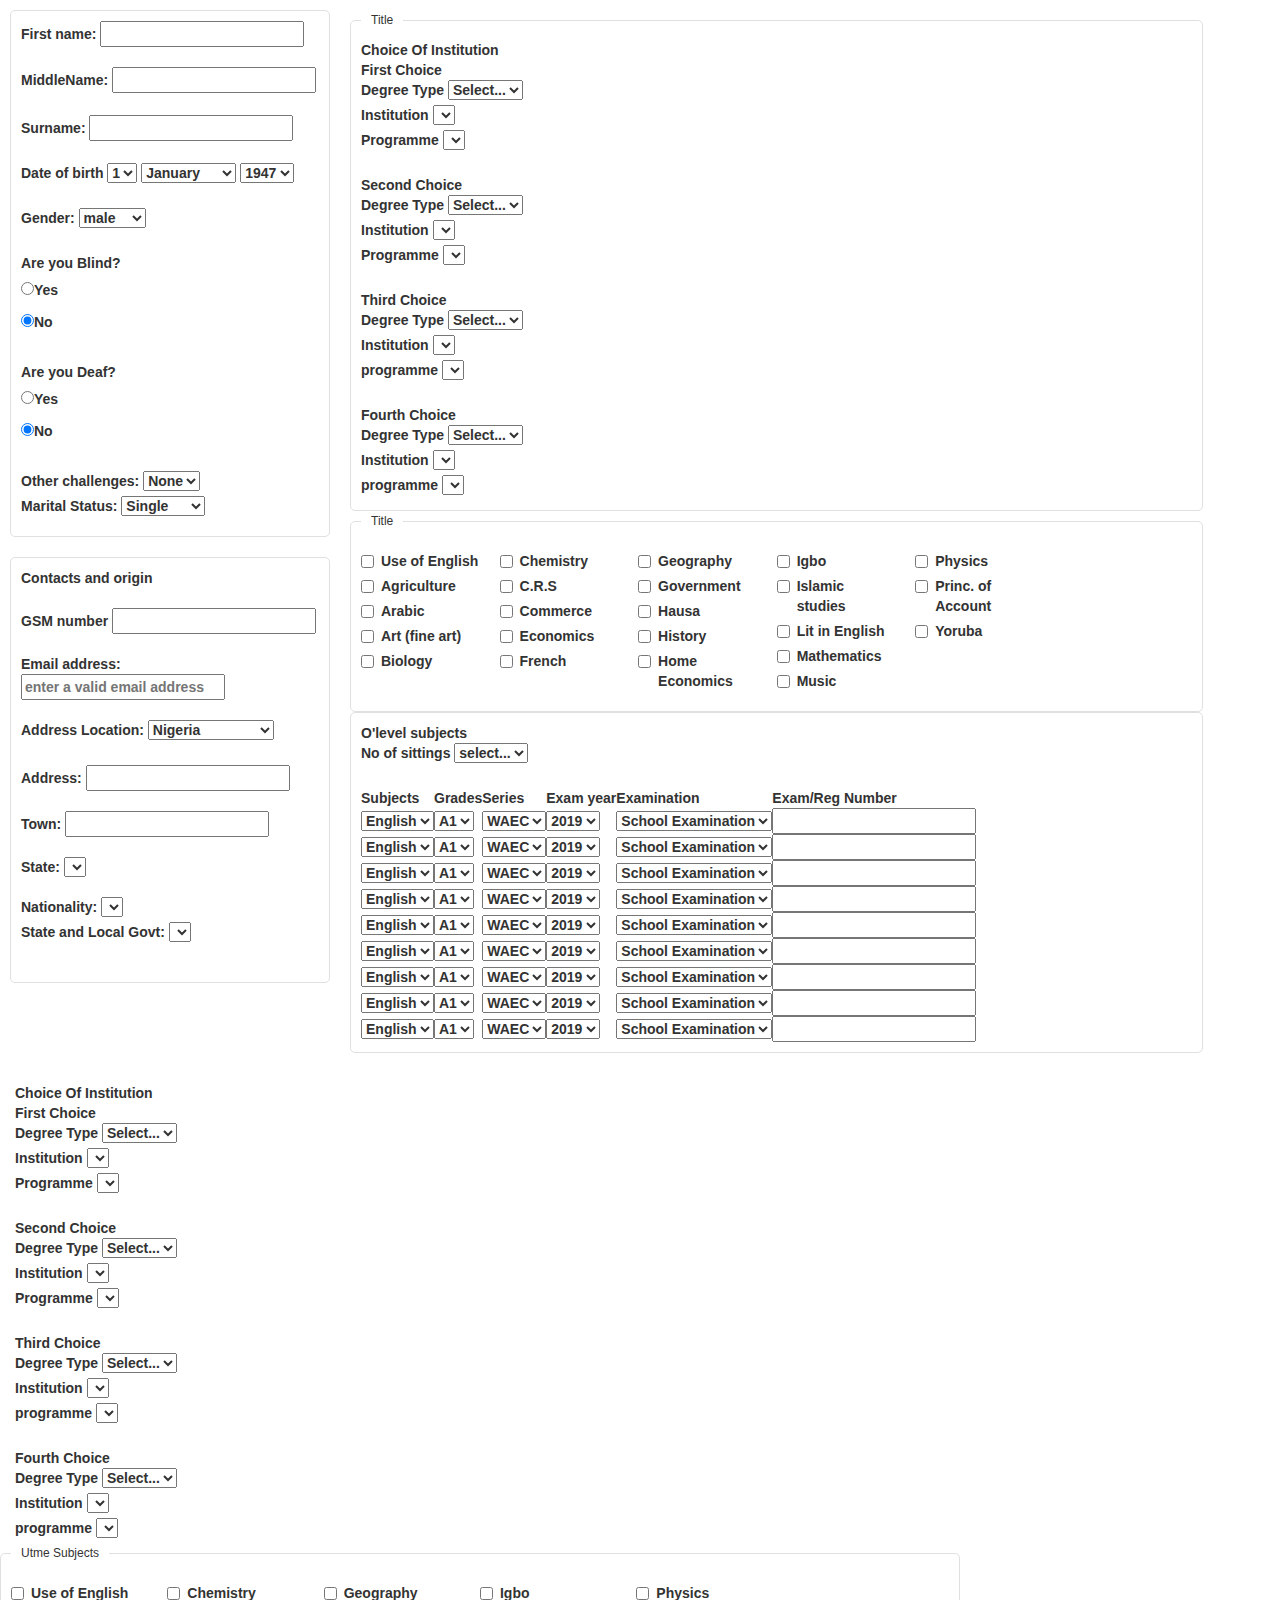
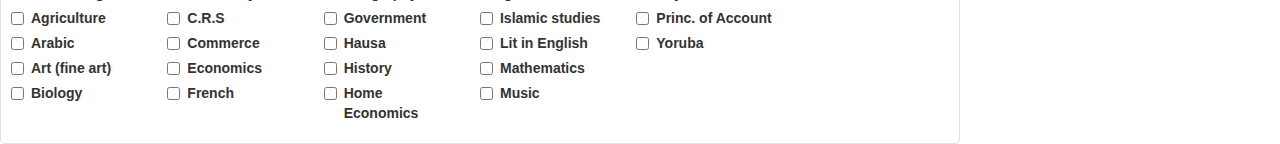
==== index.html @ e7b9b4f5 "Initial commit" ====
<!DOCTYPE html>
<html lang="en">

<head>
    <meta charset="UTF-8">
    <meta name="viewport" content="width=device-width, initial-scale=1.0">
    <meta http-equiv="X-UA-Compatible" content="ie=edge">
    <link rel="stylesheet" href="css2/bootstrap.min.css">
    <title>register</title>
    <style>
        .the-legend {
            border-style: none;
            border-width: 0;
            font-size: 12px;
            font-weight: 300;
            line-height: 20px;
            margin-bottom: 0;
            width: auto;
            padding: 0 10px;
            border: 0px solid #e0e0e0;
        }

        .the-fieldset {
            border-radius: 5px;
            border: 1px solid #e0e0e0;
            padding: 10px;
        }

        .space {
            margin: 10px;
        }
    </style>
</head>

<body background="img/jamb2.ng">
    <div class="container-fluid">
        <div class="row">
            <div class="col-sm-3 space">
                <fieldset class="row the-fieldset">
                    <label for="fname"><b>First name:</b>
                        <input class="fname" type="text" placeholder="" required>
                        <br>
                        <br>
                        <label for="">MiddleName:</label>
                        <input class="Mname" type="text" placeholder="" required>
                        <br>
                        <br>
                        <label for="Sname"><b>Surname:</label>
                        <input class="Sname" type="text" placeholder="" required>
                        <br>
                        <br>
                        <div class="DOB">
                            <label for="DOB">Date of birth</label>
                            <select name='day' id='day'>
                                <option value='1'>1</option>
                            </select>

                            <select name='month' id='month'>
                                <option value='1'>January</option>
                                <option value='2'>Febuary</option>
                                <option value='3'>March</option>
                                <option value='4'>April</option>
                                <option value='5'>May</option>
                                <option value='6'>June</option>
                                <option value='7'>July</option>
                                <option value='8'>August</option>
                                <option value='9'>September</option>
                                <option value='10'>October</option>
                                <option value='11'>November</option>
                                <option value='12'>December</option>
                            </select>

                            <select name='day' id='blah'>
                                <option value='1947'>1947</option>
                            </select>
                        </div>
                        <br>
                        <div>
                            <label for="gender">Gender:</label>
                            <select name="gender" class="gender">
                                <option value="male">male</option>
                                <option value="female">female</option>
                            </select>
                        </div>
                        <br>

                        <div id="blind">
                            <label for="yes_no_radio">Are you Blind?</label>
                            <p>
                                <input type="radio" name="yes_no">Yes</input>
                            </p>
                            <p>
                                <input type="radio" name="yes_no" checked>No</input>
                            </p>
                        </div>
                        <br>
                        <div id="deaf">
                            <label for="yes_no_radio">Are you Deaf?</label>
                            <p>
                                <input type="radio" name="true_false">Yes</input>
                            </p>
                            <p>
                                <input type="radio" name="true_false" checked>No</input>
                            </p>
                        </div>
                        <br>
                        <div>
                            <label for="">Other challenges:</label>
                            <select name="" class="challenges">
                                <option value="">None</option>
                                <option value="">Yes</option>

                            </select>
                            <br>
                            <label for="">Marital Status:</label>
                            <select name="" class="marital">
                                <option value="">Single</option>
                                <option value="">Married</option>
                                <option value="">Divorced</option>
                                <option value="">Widowed</option>
                            </select>
                        </div>
                </fieldset>
                <br>
                <fieldset class="row the-fieldset">
                    <div class="">
                        <b>Contacts and origin</b>
                        <br>
                        <br>
                        <label for="pnumber"><b>GSM

                                number</b>
                            <input class="pnumber" type="text" placeholder="" name="" required>
                            <br>
                            <br>
                            <label for="email"><b>Email address:</b>
                                <input class="email" type="text" placeholder="enter a valid email address" name=""
                                    required>


                                <br>
                                <br>
                                <label for="">Address Location:</label>
                                <select name="" class="addressL">
                                    <option value="">Nigeria</option>
                                    <option value="">Outside Nigeria</option>
                                </select>
                                <br>
                                <br>
                                <label for=""><b>Address:</b>
                                    <input class="address" type="text" placeholder="" required>
                                    <br>
                                    <br>
                                    <label for=""><b>Town:</b>
                                        <input class="town" type="text" placeholder="" required>
                                        <br>
                                        <br>
                                        <label for=""><b>State:</b>
                                            <select name="states_of_nigeria" id="state">
                                            </select>
                                            <br>
                                            <br>
                                            <label for=""><b>Nationality:</b></label>
                                            <select name="counties" class="country">

                                            </select>
                                            <br>


                                            <label for=""><b>State and Local Govt:</b></label>


                                            <select name="states_of_nigeria" id="state">





                                            </select>
                    </div>
                </fieldset>
            </div>
            <div class="col-sm-8 space">
                <fieldset class="row the-fieldset">
                    <legend class="the-legend">Title</legend>
                    <div class="border-2">
                        <div class="head1">
                            <b>Choice Of Institution
                            </b>
                        </div>
                        <div class="firstchoice">
                            <b>First Choice</b>
                            <br>
                            <label>Degree Type</label>
                            <select class="choice1">
                                <option value="">Select...</option>
                                <option value="degree">Degree</option>
                                <option value="ond">OND</option>
                                <option value="nce">NCE</option>
                            </select>

                            <br>
                            <label>Institution</label>
                            <select class="Institution">

                                <option class="" value=""></option>


                            </select>
                            <br>
                            <label>Programme</label>
                            <select class=program>

                                <option value=""></option>


                            </select>
                        </div>

                        <br>

                        <div class="secondchoice">
                            <b>Second Choice</b>
                            <br>
                            <label>Degree Type</label>
                            <select class="choice1">
                                <option value="">Select...</option>
                                <option value="degree">Degree</option>
                                <option value="ond">OND</option>
                                <option value="nce">NCE</option>
                            </select>

                            <br>
                            <label>Institution</label>
                            <select class="Institution">

                                <option value=""></option>


                            </select>
                            <br>
                            <label>Programme</label>
                            <select class="program">

                                <option value=""></option>


                            </select>
                        </div>

                        <br>

                        <div class="thirdchoice">
                            <b>Third Choice</b>
                            <br>
                            <label>Degree Type</label>
                            <select class="choice1">
                                <option value="">Select...</option>
                                <option value="degree">Degree</option>
                                <option value="ond">OND</option>
                                <option value="nce">NCE</option>
                            </select>

                            <br>
                            <label>Institution</label>
                            <select class="Institution">

                                <option value=""></option>


                            </select>
                            <br>
                            <label>programme</label>
                            <select class="program">

                                <option value=""></option>


                            </select>
                        </div>
                        <br>
                        <div class="thirdchoice">
                            <b>Fourth Choice</b>
                            <br>
                            <label>Degree Type</label>
                            <select class="choice1">
                                <option value="">Select...</option>
                                <option value="degree">Degree</option>
                                <option value="ond">OND</option>
                                <option value="nce">NCE</option>
                            </select>

                            <br>
                            <label>Institution</label>
                            <select class="Institution">

                                <option value=""></option>
                            </select>
                            <br>
                            <label>programme</label>
                            <select class="program">

                                <option value=""></option>


                            </select>
                        </div>
                </fieldset>

                <fieldset class="row the-fieldset">
                    <legend class="the-legend">Title</legend>
                    <div class="col-sm-2" style="padding:0px 20px;">
                        <div class="checkbox">
                            <input type="checkbox" />Use of English
                        </div>
                        <div class="checkbox">
                            <input type="checkbox" />Agriculture
                        </div>
                        <div class="checkbox">
                            <input type="checkbox" />Arabic
                        </div>
                        <div class="checkbox">
                            <input type="checkbox" />Art (fine art)
                        </div>
                        <div class="checkbox">
                            <input type="checkbox" />Biology
                        </div>
                    </div>
                    <div class="col-sm-2" style="padding:0px 20px;">
                        <div class="checkbox">
                            <input type="checkbox" />Chemistry
                        </div>
                        <div class="checkbox">
                            <input type="checkbox" />C.R.S
                        </div>
                        <div class="checkbox">
                            <input type="checkbox" />Commerce
                        </div>
                        <div class="checkbox">
                            <input type="checkbox" />Economics
                        </div>
                        <div class="checkbox">
                            <input type="checkbox" />French
                        </div>
                    </div>
                    <div class="col-sm-2" style="padding:0px 20px;">
                        <div class="checkbox">
                            <input type="checkbox" />Geography
                        </div>
                        <div class="checkbox">
                            <input type="checkbox" />Government
                        </div>
                        <div class="checkbox">
                            <input type="checkbox" />Hausa
                        </div>
                        <div class="checkbox">
                            <input type="checkbox" />History
                        </div>
                        <div class="checkbox">
                            <input type="checkbox" />Home Economics
                        </div>
                    </div>
                    <div class="col-sm-2" style="padding:0px 20px;">
                        <div class="checkbox">
                            <input type="checkbox" />Igbo
                        </div>
                        <div class="checkbox">
                            <input type="checkbox" />Islamic studies
                        </div>
                        <div class="checkbox">
                            <input type="checkbox" />Lit in English
                        </div>
                        <div class="checkbox">
                            <input type="checkbox" />Mathematics
                        </div>
                        <div class="checkbox">
                            <input type="checkbox" />Music
                        </div>
                    </div>
                    <div class="col-sm-2" style="padding:0px 20px;">
                        <div class="checkbox">
                            <input type="checkbox" />Physics
                        </div>
                        <div class="checkbox">
                            <input type="checkbox" />Princ. of Account
                        </div>
                        <div class="checkbox">
                            <input type="checkbox" />Yoruba
                        </div>
                </fieldset>

                <fieldset class="row the-fieldset">


                    <div class="Osubjects">

                        <div class="sittings">
                            <b>O'level subjects</b> <br><label for="sittings">No of sittings</label>
                            <select class="">
                                <option value="">select...</option>
                                <option value="">1</option>
                                <option value="">2</option>

                            </select>

                            <br>
                            <br>
                            <table id="customers">

                                <tr>
                                    <th>Subjects</th>
                                    <th>Grades</th>
                                    <th>Series</th>
                                    <th>Exam year</th>
                                    <th>Examination</th>
                                    <th>Exam/Reg Number</th>
                                </tr>
                                <tr>
                                    <td>
                                        <select class="">
                                            <option value="">English</option>
                                        </select>
                                    </td>
                                    <td>
                                        <select class="">
                                            <option value="">A1</option>
                                        </select>
                                    </td>
                                    <td>
                                        <select class="">
                                            <option value="1">WAEC</option>
                                        </select>
                                    </td>
                                    <td>
                                        <select class="">
                                            <option value="2019">2019</option>
                                        </select>
                                    <td>
                                        <select class="">
                                            <option value="">School Examination</option>
                                            <option value="">Private Examination</option>
                                        </select>
                                    </td>
                                    <td>
                                        <input class="Mname" type="text" placeholder="" required>
                                    </td>
                                </tr>
                                <tr>
                                    <td>
                                        <select class="">
                                            <option value="">English</option>
                                        </select>
                                    </td>
                                    <td>
                                        <select class="">
                                            <option value="">A1</option>
                                        </select>
                                    </td>
                                    <td>
                                        <select class="">
                                            <option value="1">WAEC</option>
                                        </select>
                                    </td>
                                    <td>
                                        <select class="">
                                            <option value="2019">2019</option>
                                        </select>
                                    <td>
                                        <select class="">
                                            <option value="">School Examination</option>
                                            <option value="">Private Examination</option>
                                        </select>
                                    </td>
                                    <td>
                                        <input class="Mname" type="text" placeholder="" required>
                                    </td>
                                </tr>
                                <tr>
                                    <td>
                                        <select class="">
                                            <option value="">English</option>
                                        </select>
                                    </td>
                                    <td>
                                        <select class="">
                                            <option value="">A1</option>
                                        </select>
                                    </td>
                                    <td>
                                        <select class="">
                                            <option value="1">WAEC</option>
                                        </select>
                                    </td>
                                    <td>
                                        <select class="">
                                            <option value="2019">2019</option>
                                        </select>
                                    <td>
                                        <select class="">
                                            <option value="">School Examination</option>
                                            <option value="">Private Examination</option>
                                        </select>
                                    </td>
                                    <td>
                                        <input class="Mname" type="text" placeholder="" required>
                                    </td>
                                </tr>
                                <tr>
                                    <td>
                                        <select class="">
                                            <option value="">English</option>
                                        </select>
                                    </td>
                                    <td>
                                        <select class="">
                                            <option value="">A1</option>
                                        </select>
                                    </td>
                                    <td>
                                        <select class="">
                                            <option value="1">WAEC</option>
                                        </select>
                                    </td>
                                    <td>
                                        <select class="">
                                            <option value="2019">2019</option>
                                        </select>
                                    <td>
                                        <select class="">
                                            <option value="">School Examination</option>
                                            <option value="">Private Examination</option>
                                        </select>
                                    </td>
                                    <td>
                                        <input class="Mname" type="text" placeholder="" required>
                                    </td>
                                </tr>
                                <tr>
                                    <td>
                                        <select class="">
                                            <option value="">English</option>
                                        </select>
                                    </td>
                                    <td>
                                        <select class="">
                                            <option value="">A1</option>
                                        </select>
                                    </td>
                                    <td>
                                        <select class="">
                                            <option value="1">WAEC</option>
                                        </select>
                                    </td>
                                    <td>
                                        <select class="">
                                            <option value="2019">2019</option>
                                        </select>
                                    <td>
                                        <select class="">
                                            <option value="">School Examination</option>
                                            <option value="">Private Examination</option>
                                        </select>
                                    </td>
                                    <td>
                                        <input class="Mname" type="text" placeholder="" required>
                                    </td>
                                </tr>
                                <tr>
                                    <td>
                                        <select class="">
                                            <option value="">English</option>
                                        </select>
                                    </td>
                                    <td>
                                        <select class="">
                                            <option value="">A1</option>
                                        </select>
                                    </td>
                                    <td>
                                        <select class="">
                                            <option value="1">WAEC</option>
                                        </select>
                                    </td>
                                    <td>
                                        <select class="">
                                            <option value="2019">2019</option>
                                        </select>
                                    <td>
                                        <select class="">
                                            <option value="">School Examination</option>
                                            <option value="">Private Examination</option>
                                        </select>
                                    </td>
                                    <td>
                                        <input class="Mname" type="text" placeholder="" required>
                                    </td>
                                </tr>
                                <tr>
                                    <td>
                                        <select class="">
                                            <option value="">English</option>
                                        </select>
                                    </td>
                                    <td>
                                        <select class="">
                                            <option value="">A1</option>
                                        </select>
                                    </td>
                                    <td>
                                        <select class="">
                                            <option value="1">WAEC</option>
                                        </select>
                                    </td>
                                    <td>
                                        <select class="">
                                            <option value="2019">2019</option>
                                        </select>
                                    <td>
                                        <select class="">
                                            <option value="">School Examination</option>
                                            <option value="">Private Examination</option>
                                        </select>
                                    </td>
                                    <td>
                                        <input class="Mname" type="text" placeholder="" required>
                                    </td>
                                </tr>
                                <tr>
                                    <td>
                                        <select class="">
                                            <option value="">English</option>
                                        </select>
                                    </td>
                                    <td>
                                        <select class="">
                                            <option value="">A1</option>
                                        </select>
                                    </td>
                                    <td>
                                        <select class="">
                                            <option value="1">WAEC</option>
                                        </select>
                                    </td>
                                    <td>
                                        <select class="">
                                            <option value="2019">2019</option>
                                        </select>
                                    <td>
                                        <select class="">
                                            <option value="">School Examination</option>
                                            <option value="">Private Examination</option>
                                        </select>
                                    </td>
                                    <td>
                                        <input class="Mname" type="text" placeholder="" required>
                                    </td>
                                </tr>
                                <tr>
                                    <td>
                                        <select class="">
                                            <option value="">English</option>
                                        </select>
                                    </td>
                                    <td>
                                        <select class="">
                                            <option value="">A1</option>
                                        </select>
                                    </td>
                                    <td>
                                        <select class="">
                                            <option value="1">WAEC</option>
                                        </select>
                                    </td>
                                    <td>
                                        <select class="">
                                            <option value="2019">2019</option>
                                        </select>
                                    <td>
                                        <select class="">
                                            <option value="">School Examination</option>
                                            <option value="">Private Examination</option>
                                        </select>
                                    </td>
                                    <td>
                                        <input class="Mname" type="text" placeholder="" required>
                                    </td>
                                </tr>
                            </table>
                        </div>
                    </div>
                </fieldset>
            </div>
        </div>
    </div>

    <div class="">
        <div id="overlay" class="col-sm-4">

            <br>
        </div>

    </div>

    <br>
    <div class="col-sm-9">
        <div class="border-2">
            <div class="head1">
                <b>Choice Of Institution
                </b>
            </div>
            <div class="firstchoice">
                <b>First Choice</b>
                <br>
                <label>Degree Type</label>
                <select class="choice1">
                    <option value="">Select...</option>
                    <option value="degree">Degree</option>
                    <option value="ond">OND</option>
                    <option value="nce">NCE</option>
                </select>

                <br>
                <label>Institution</label>
                <select class="Institution">

                    <option class="" value=""></option>


                </select>
                <br>
                <label>Programme</label>
                <select class=program>

                    <option value=""></option>


                </select>
            </div>

            <br>

            <div class="secondchoice">
                <b>Second Choice</b>
                <br>
                <label>Degree Type</label>
                <select class="choice1">
                    <option value="">Select...</option>
                    <option value="degree">Degree</option>
                    <option value="ond">OND</option>
                    <option value="nce">NCE</option>
                </select>

                <br>
                <label>Institution</label>
                <select class="Institution">

                    <option value=""></option>


                </select>
                <br>
                <label>Programme</label>
                <select class="program">

                    <option value=""></option>


                </select>
            </div>

            <br>

            <div class="thirdchoice">
                <b>Third Choice</b>
                <br>
                <label>Degree Type</label>
                <select class="choice1">
                    <option value="">Select...</option>
                    <option value="degree">Degree</option>
                    <option value="ond">OND</option>
                    <option value="nce">NCE</option>
                </select>

                <br>
                <label>Institution</label>
                <select class="Institution">

                    <option value=""></option>


                </select>
                <br>
                <label>programme</label>
                <select class="program">

                    <option value=""></option>


                </select>
            </div>
            <br>
            <div class="thirdchoice">
                <b>Fourth Choice</b>
                <br>
                <label>Degree Type</label>
                <select class="choice1">
                    <option value="">Select...</option>
                    <option value="degree">Degree</option>
                    <option value="ond">OND</option>
                    <option value="nce">NCE</option>
                </select>

                <br>
                <label>Institution</label>
                <select class="Institution">

                    <option value=""></option>
                </select>
                <br>
                <label>programme</label>
                <select class="program">

                    <option value=""></option>


                </select>
            </div>

            <fieldset class="row the-fieldset">
                <legend class="the-legend">Utme Subjects</legend>
                <div class="col-sm-2" style="padding:0px 20px;">
                    <div class="checkbox">
                        <input type="checkbox" />Use of English
                    </div>
                    <div class="checkbox">
                        <input type="checkbox" />Agriculture
                    </div>
                    <div class="checkbox">
                        <input type="checkbox" />Arabic
                    </div>
                    <div class="checkbox">
                        <input type="checkbox" />Art (fine art)
                    </div>
                    <div class="checkbox">
                        <input type="checkbox" />Biology
                    </div>
                </div>
                <div class="col-sm-2" style="padding:0px 20px;">
                    <div class="checkbox">
                        <input type="checkbox" />Chemistry
                    </div>
                    <div class="checkbox">
                        <input type="checkbox" />C.R.S
                    </div>
                    <div class="checkbox">
                        <input type="checkbox" />Commerce
                    </div>
                    <div class="checkbox">
                        <input type="checkbox" />Economics
                    </div>
                    <div class="checkbox">
                        <input type="checkbox" />French
                    </div>
                </div>
                <div class="col-sm-2" style="padding:0px 20px;">
                    <div class="checkbox">
                        <input type="checkbox" />Geography
                    </div>
                    <div class="checkbox">
                        <input type="checkbox" />Government
                    </div>
                    <div class="checkbox">
                        <input type="checkbox" />Hausa
                    </div>
                    <div class="checkbox">
                        <input type="checkbox" />History
                    </div>
                    <div class="checkbox">
                        <input type="checkbox" />Home Economics
                    </div>
                </div>
                <div class="col-sm-2" style="padding:0px 20px;">
                    <div class="checkbox">
                        <input type="checkbox" />Igbo
                    </div>
                    <div class="checkbox">
                        <input type="checkbox" />Islamic studies
                    </div>
                    <div class="checkbox">
                        <input type="checkbox" />Lit in English
                    </div>
                    <div class="checkbox">
                        <input type="checkbox" />Mathematics
                    </div>
                    <div class="checkbox">
                        <input type="checkbox" />Music
                    </div>
                </div>
                <div class="col-sm-2" style="padding:0px 20px;">
                    <div class="checkbox">
                        <input type="checkbox" />Physics
                    </div>
                    <div class="checkbox">
                        <input type="checkbox" />Princ. of Account
                    </div>
                    <div class="checkbox">
                        <input type="checkbox" />Yoruba
                    </div>
            </fieldset>
        </div>
    </div>

</html>
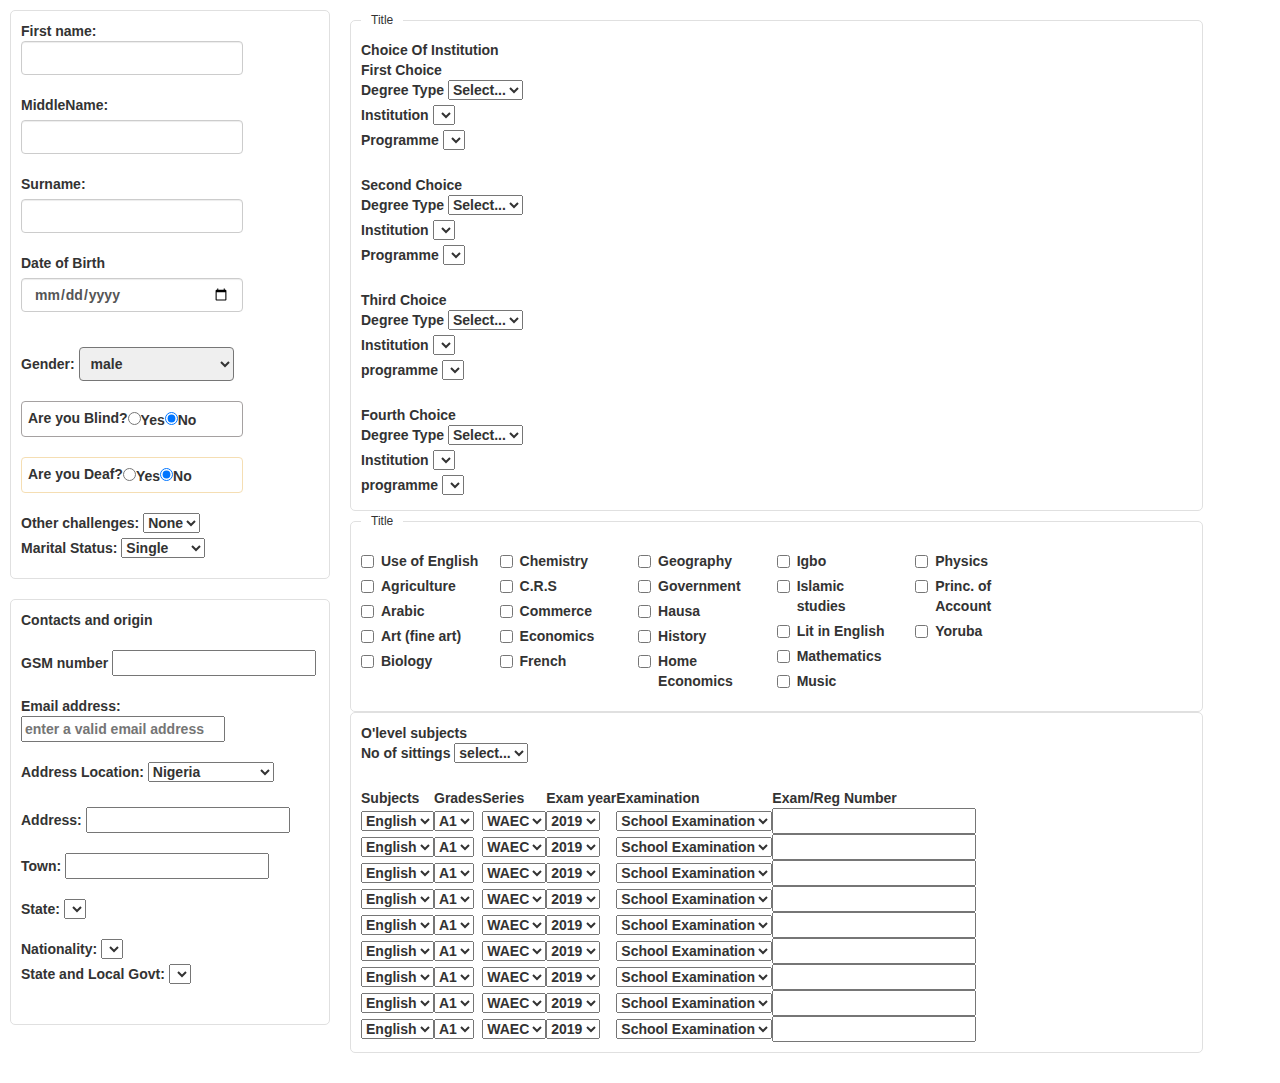
==== commit 00ed108f: "organized asset files" ====
--- a/index.html
+++ b/index.html
@@ -5,31 +5,10 @@
     <meta charset="UTF-8">
     <meta name="viewport" content="width=device-width, initial-scale=1.0">
     <meta http-equiv="X-UA-Compatible" content="ie=edge">
-    <link rel="stylesheet" href="css2/bootstrap.min.css">
+    <link rel="stylesheet" href="css/bootstrap/bootstrap.min.css">
+    <link rel="stylesheet" href="css/main.css">
     <title>register</title>
-    <style>
-        .the-legend {
-            border-style: none;
-            border-width: 0;
-            font-size: 12px;
-            font-weight: 300;
-            line-height: 20px;
-            margin-bottom: 0;
-            width: auto;
-            padding: 0 10px;
-            border: 0px solid #e0e0e0;
-        }
-
-        .the-fieldset {
-            border-radius: 5px;
-            border: 1px solid #e0e0e0;
-            padding: 10px;
-        }
-
-        .space {
-            margin: 10px;
-        }
-    </style>
+   
 </head>
 
 <body background="img/jamb2.ng">
@@ -38,18 +17,26 @@
             <div class="col-sm-3 space">
                 <fieldset class="row the-fieldset">
                     <label for="fname"><b>First name:</b>
-                        <input class="fname" type="text" placeholder="" required>
-                        <br>
-                        <br>
+                        <input class="form-control form-control-sm" type="text" placeholder="">
+                        <br>
+                        
                         <label for="">MiddleName:</label>
-                        <input class="Mname" type="text" placeholder="" required>
-                        <br>
-                        <br>
+                        <input class="form-control form-control-sm" type="text" placeholder="">
+                        <br>
+                        
                         <label for="Sname"><b>Surname:</label>
-                        <input class="Sname" type="text" placeholder="" required>
-                        <br>
-                        <br>
-                        <div class="DOB">
+                            <input class="form-control form-control-sm" type="text" placeholder="">
+                        <br>
+                        <div class="DOB"> 
+                            <div class="form-group">
+                            <label>Date of Birth</label>
+                            <input type="date" class="form-control" id="exampleInputDOB1" placeholder="Date of Birth">
+                          </div>
+                      </div>
+                      
+                      
+                      
+                          <!--<div class="DOB">
                             <label for="DOB">Date of birth</label>
                             <select name='day' id='day'>
                                 <option value='1'>1</option>
@@ -73,7 +60,7 @@
                             <select name='day' id='blah'>
                                 <option value='1947'>1947</option>
                             </select>
-                        </div>
+                        </div>-->
                         <br>
                         <div>
                             <label for="gender">Gender:</label>
@@ -84,17 +71,17 @@
                         </div>
                         <br>
 
-                        <div id="blind">
+                        <div id="checkblind">
                             <label for="yes_no_radio">Are you Blind?</label>
                             <p>
-                                <input type="radio" name="yes_no">Yes</input>
+                                <input type="radio" name="yes_no">Yes</inpu>
                             </p>
                             <p>
                                 <input type="radio" name="yes_no" checked>No</input>
                             </p>
                         </div>
                         <br>
-                        <div id="deaf">
+                        <div id="checkdeaf">
                             <label for="yes_no_radio">Are you Deaf?</label>
                             <p>
                                 <input type="radio" name="true_false">Yes</input>
@@ -702,212 +689,6 @@
     </div>
 
     <br>
-    <div class="col-sm-9">
-        <div class="border-2">
-            <div class="head1">
-                <b>Choice Of Institution
-                </b>
-            </div>
-            <div class="firstchoice">
-                <b>First Choice</b>
-                <br>
-                <label>Degree Type</label>
-                <select class="choice1">
-                    <option value="">Select...</option>
-                    <option value="degree">Degree</option>
-                    <option value="ond">OND</option>
-                    <option value="nce">NCE</option>
-                </select>
-
-                <br>
-                <label>Institution</label>
-                <select class="Institution">
-
-                    <option class="" value=""></option>
-
-
-                </select>
-                <br>
-                <label>Programme</label>
-                <select class=program>
-
-                    <option value=""></option>
-
-
-                </select>
-            </div>
-
-            <br>
-
-            <div class="secondchoice">
-                <b>Second Choice</b>
-                <br>
-                <label>Degree Type</label>
-                <select class="choice1">
-                    <option value="">Select...</option>
-                    <option value="degree">Degree</option>
-                    <option value="ond">OND</option>
-                    <option value="nce">NCE</option>
-                </select>
-
-                <br>
-                <label>Institution</label>
-                <select class="Institution">
-
-                    <option value=""></option>
-
-
-                </select>
-                <br>
-                <label>Programme</label>
-                <select class="program">
-
-                    <option value=""></option>
-
-
-                </select>
-            </div>
-
-            <br>
-
-            <div class="thirdchoice">
-                <b>Third Choice</b>
-                <br>
-                <label>Degree Type</label>
-                <select class="choice1">
-                    <option value="">Select...</option>
-                    <option value="degree">Degree</option>
-                    <option value="ond">OND</option>
-                    <option value="nce">NCE</option>
-                </select>
-
-                <br>
-                <label>Institution</label>
-                <select class="Institution">
-
-                    <option value=""></option>
-
-
-                </select>
-                <br>
-                <label>programme</label>
-                <select class="program">
-
-                    <option value=""></option>
-
-
-                </select>
-            </div>
-            <br>
-            <div class="thirdchoice">
-                <b>Fourth Choice</b>
-                <br>
-                <label>Degree Type</label>
-                <select class="choice1">
-                    <option value="">Select...</option>
-                    <option value="degree">Degree</option>
-                    <option value="ond">OND</option>
-                    <option value="nce">NCE</option>
-                </select>
-
-                <br>
-                <label>Institution</label>
-                <select class="Institution">
-
-                    <option value=""></option>
-                </select>
-                <br>
-                <label>programme</label>
-                <select class="program">
-
-                    <option value=""></option>
-
-
-                </select>
-            </div>
-
-            <fieldset class="row the-fieldset">
-                <legend class="the-legend">Utme Subjects</legend>
-                <div class="col-sm-2" style="padding:0px 20px;">
-                    <div class="checkbox">
-                        <input type="checkbox" />Use of English
-                    </div>
-                    <div class="checkbox">
-                        <input type="checkbox" />Agriculture
-                    </div>
-                    <div class="checkbox">
-                        <input type="checkbox" />Arabic
-                    </div>
-                    <div class="checkbox">
-                        <input type="checkbox" />Art (fine art)
-                    </div>
-                    <div class="checkbox">
-                        <input type="checkbox" />Biology
-                    </div>
-                </div>
-                <div class="col-sm-2" style="padding:0px 20px;">
-                    <div class="checkbox">
-                        <input type="checkbox" />Chemistry
-                    </div>
-                    <div class="checkbox">
-                        <input type="checkbox" />C.R.S
-                    </div>
-                    <div class="checkbox">
-                        <input type="checkbox" />Commerce
-                    </div>
-                    <div class="checkbox">
-                        <input type="checkbox" />Economics
-                    </div>
-                    <div class="checkbox">
-                        <input type="checkbox" />French
-                    </div>
-                </div>
-                <div class="col-sm-2" style="padding:0px 20px;">
-                    <div class="checkbox">
-                        <input type="checkbox" />Geography
-                    </div>
-                    <div class="checkbox">
-                        <input type="checkbox" />Government
-                    </div>
-                    <div class="checkbox">
-                        <input type="checkbox" />Hausa
-                    </div>
-                    <div class="checkbox">
-                        <input type="checkbox" />History
-                    </div>
-                    <div class="checkbox">
-                        <input type="checkbox" />Home Economics
-                    </div>
-                </div>
-                <div class="col-sm-2" style="padding:0px 20px;">
-                    <div class="checkbox">
-                        <input type="checkbox" />Igbo
-                    </div>
-                    <div class="checkbox">
-                        <input type="checkbox" />Islamic studies
-                    </div>
-                    <div class="checkbox">
-                        <input type="checkbox" />Lit in English
-                    </div>
-                    <div class="checkbox">
-                        <input type="checkbox" />Mathematics
-                    </div>
-                    <div class="checkbox">
-                        <input type="checkbox" />Music
-                    </div>
-                </div>
-                <div class="col-sm-2" style="padding:0px 20px;">
-                    <div class="checkbox">
-                        <input type="checkbox" />Physics
-                    </div>
-                    <div class="checkbox">
-                        <input type="checkbox" />Princ. of Account
-                    </div>
-                    <div class="checkbox">
-                        <input type="checkbox" />Yoruba
-                    </div>
-            </fieldset>
-        </div>
-    </div>
+    
 
 </html>--- a/css/main.css
+++ b/css/main.css
@@ -0,0 +1,47 @@
+.the-legend {
+    border-style: none;
+    border-width: 0;
+    font-size: 12px;
+    font-weight: 300;
+    line-height: 20px;
+    margin-bottom: 0;
+    width: auto;
+    padding: 0 10px;
+    border: 0px solid #e0e0e0;
+}
+
+.the-fieldset {
+    border-radius: 5px;
+    border: 1px solid #e0e0e0;
+    padding: 10px;
+}
+
+.space {
+    margin: 10px;
+}
+.DOB{
+    background-color: white;
+    
+}
+.gender{
+    width: 70%;   padding: 7px;
+    border-radius: 4px;
+}
+#checkblind{
+  border-radius:  4px;
+  border-style: solid;
+  border-color:  rgb(165, 161, 161);
+  border-width: 1px;
+  display: flex;
+  padding:6px;
+  height: 36px;
+}
+#checkdeaf{
+    border-radius:  4px;
+  border-style: solid;
+  border-color:  wheat;
+  border-width: 1px;
+  display: flex;
+  padding:6px;
+  height: 36px;
+}
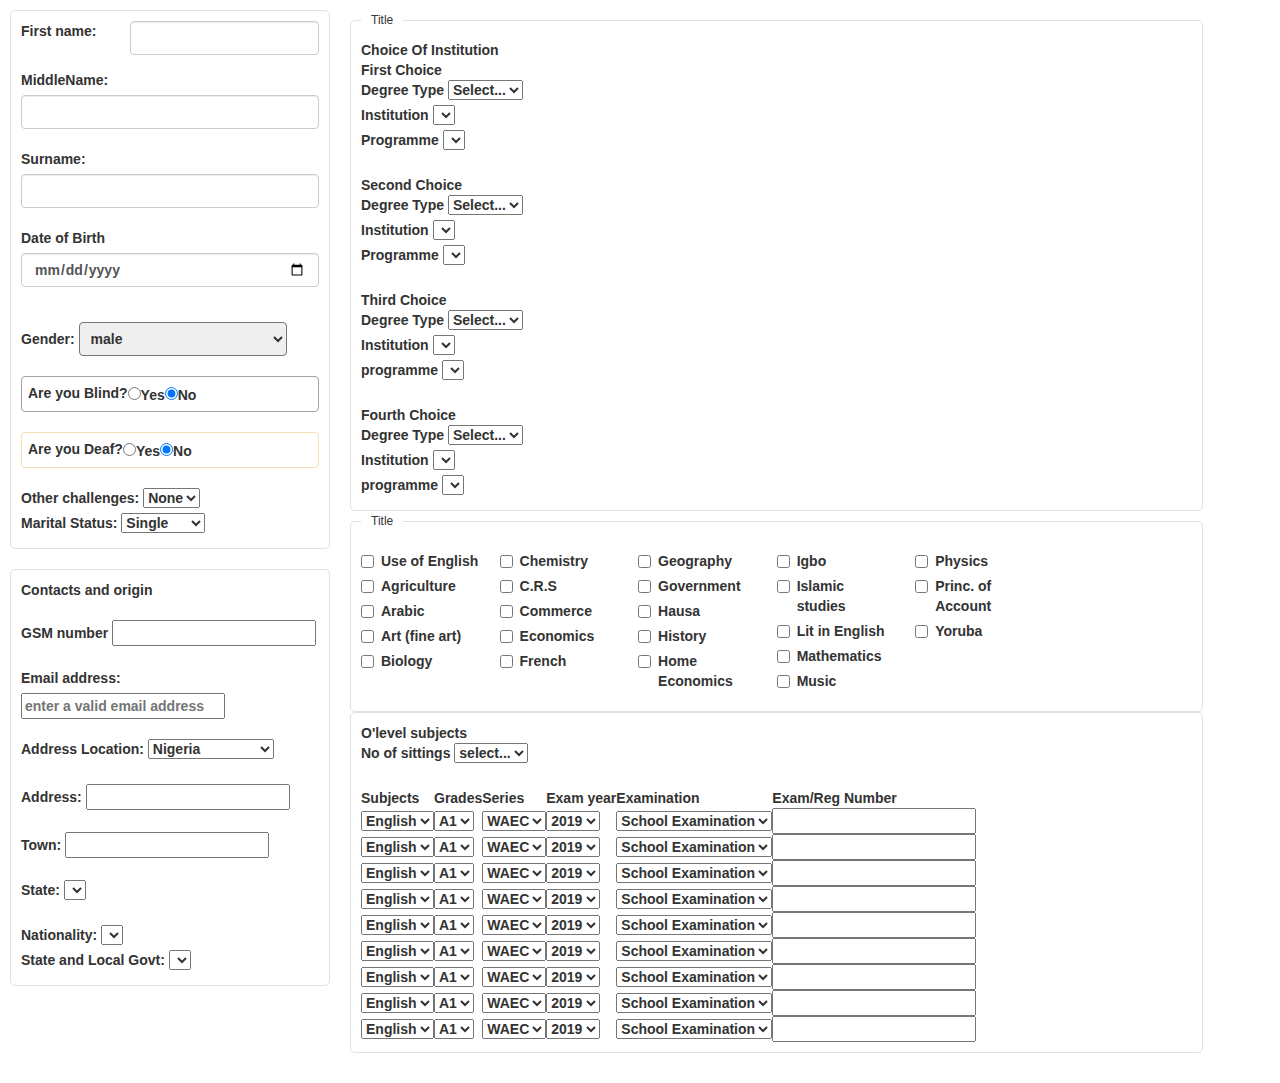
==== commit c6b404b1: "sample: use bootstrap col for form field" ====
--- a/index.html
+++ b/index.html
@@ -8,7 +8,7 @@
     <link rel="stylesheet" href="css/bootstrap/bootstrap.min.css">
     <link rel="stylesheet" href="css/main.css">
     <title>register</title>
-   
+
 </head>
 
 <body background="img/jamb2.ng">
@@ -16,27 +16,30 @@
         <div class="row">
             <div class="col-sm-3 space">
                 <fieldset class="row the-fieldset">
-                    <label for="fname"><b>First name:</b>
-                        <input class="form-control form-control-sm" type="text" placeholder="">
-                        <br>
-                        
-                        <label for="">MiddleName:</label>
-                        <input class="form-control form-control-sm" type="text" placeholder="">
-                        <br>
-                        
-                        <label for="Sname"><b>Surname:</label>
+                    <div class="form-group row">
+                        <label class="col-sm-4" for="fname">First name:</label>
+                        <div class="col-sm-8">
                             <input class="form-control form-control-sm" type="text" placeholder="">
-                        <br>
-                        <div class="DOB"> 
-                            <div class="form-group">
+                        </div>
+                    </div>
+
+                    <label for="">MiddleName:</label>
+                    <input class="form-control form-control-sm" type="text" placeholder="">
+                    <br>
+
+                    <label for="Sname"><b>Surname:</label>
+                    <input class="form-control form-control-sm" type="text" placeholder="">
+                    <br>
+                    <div class="DOB">
+                        <div class="form-group">
                             <label>Date of Birth</label>
                             <input type="date" class="form-control" id="exampleInputDOB1" placeholder="Date of Birth">
-                          </div>
-                      </div>
-                      
-                      
-                      
-                          <!--<div class="DOB">
+                        </div>
+                    </div>
+
+
+
+                    <!--<div class="DOB">
                             <label for="DOB">Date of birth</label>
                             <select name='day' id='day'>
                                 <option value='1'>1</option>
@@ -61,52 +64,52 @@
                                 <option value='1947'>1947</option>
                             </select>
                         </div>-->
-                        <br>
-                        <div>
-                            <label for="gender">Gender:</label>
-                            <select name="gender" class="gender">
-                                <option value="male">male</option>
-                                <option value="female">female</option>
-                            </select>
-                        </div>
-                        <br>
-
-                        <div id="checkblind">
-                            <label for="yes_no_radio">Are you Blind?</label>
-                            <p>
-                                <input type="radio" name="yes_no">Yes</inpu>
-                            </p>
-                            <p>
-                                <input type="radio" name="yes_no" checked>No</input>
-                            </p>
-                        </div>
-                        <br>
-                        <div id="checkdeaf">
-                            <label for="yes_no_radio">Are you Deaf?</label>
-                            <p>
-                                <input type="radio" name="true_false">Yes</input>
-                            </p>
-                            <p>
-                                <input type="radio" name="true_false" checked>No</input>
-                            </p>
-                        </div>
-                        <br>
-                        <div>
-                            <label for="">Other challenges:</label>
-                            <select name="" class="challenges">
-                                <option value="">None</option>
-                                <option value="">Yes</option>
-
-                            </select>
-                            <br>
-                            <label for="">Marital Status:</label>
-                            <select name="" class="marital">
-                                <option value="">Single</option>
-                                <option value="">Married</option>
-                                <option value="">Divorced</option>
-                                <option value="">Widowed</option>
-                            </select>
-                        </div>
+                    <br>
+                    <div>
+                        <label for="gender">Gender:</label>
+                        <select name="gender" class="gender">
+                            <option value="male">male</option>
+                            <option value="female">female</option>
+                        </select>
+                    </div>
+                    <br>
+
+                    <div id="checkblind">
+                        <label for="yes_no_radio">Are you Blind?</label>
+                        <p>
+                            <input type="radio" name="yes_no">Yes</inpu>
+                        </p>
+                        <p>
+                            <input type="radio" name="yes_no" checked>No</input>
+                        </p>
+                    </div>
+                    <br>
+                    <div id="checkdeaf">
+                        <label for="yes_no_radio">Are you Deaf?</label>
+                        <p>
+                            <input type="radio" name="true_false">Yes</input>
+                        </p>
+                        <p>
+                            <input type="radio" name="true_false" checked>No</input>
+                        </p>
+                    </div>
+                    <br>
+                    <div>
+                        <label for="">Other challenges:</label>
+                        <select name="" class="challenges">
+                            <option value="">None</option>
+                            <option value="">Yes</option>
+
+                        </select>
+                        <br>
+                        <label for="">Marital Status:</label>
+                        <select name="" class="marital">
+                            <option value="">Single</option>
+                            <option value="">Married</option>
+                            <option value="">Divorced</option>
+                            <option value="">Widowed</option>
+                        </select>
+                    </div>
                 </fieldset>
                 <br>
                 <fieldset class="row the-fieldset">
@@ -114,56 +117,48 @@
                         <b>Contacts and origin</b>
                         <br>
                         <br>
-                        <label for="pnumber"><b>GSM
-
-                                number</b>
-                            <input class="pnumber" type="text" placeholder="" name="" required>
-                            <br>
-                            <br>
-                            <label for="email"><b>Email address:</b>
-                                <input class="email" type="text" placeholder="enter a valid email address" name=""
-                                    required>
-
-
-                                <br>
-                                <br>
-                                <label for="">Address Location:</label>
-                                <select name="" class="addressL">
-                                    <option value="">Nigeria</option>
-                                    <option value="">Outside Nigeria</option>
-                                </select>
-                                <br>
-                                <br>
-                                <label for=""><b>Address:</b>
-                                    <input class="address" type="text" placeholder="" required>
-                                    <br>
-                                    <br>
-                                    <label for=""><b>Town:</b>
-                                        <input class="town" type="text" placeholder="" required>
-                                        <br>
-                                        <br>
-                                        <label for=""><b>State:</b>
-                                            <select name="states_of_nigeria" id="state">
-                                            </select>
-                                            <br>
-                                            <br>
-                                            <label for=""><b>Nationality:</b></label>
-                                            <select name="counties" class="country">
-
-                                            </select>
-                                            <br>
-
-
-                                            <label for=""><b>State and Local Govt:</b></label>
-
-
-                                            <select name="states_of_nigeria" id="state">
-
-
-
-
-
-                                            </select>
+                        <label for="pnumber"><b>GSM number</b></label>
+                        <input class="pnumber" type="text" placeholder="" name="" required>
+                        <br>
+                        <br>
+                        <label for="email"><b>Email address:</b></label>
+                        <input class="email" type="text" placeholder="enter a valid email address" name="" required>
+
+
+                        <br>
+                        <br>
+                        <label for="">Address Location:</label>
+                        <select name="" class="addressL">
+                            <option value="">Nigeria</option>
+                            <option value="">Outside Nigeria</option>
+                        </select>
+                        <br>
+                        <br>
+                        <label for=""><b>Address:</b></label>
+                        <input class="address" type="text" placeholder="" required>
+                        <br>
+                        <br>
+                        <label for=""><b>Town:</b></label>
+                        <input class="town" type="text" placeholder="" required>
+                        <br>
+                        <br>
+                        <label for=""><b>State:</b></label>
+                        <select name="states_of_nigeria" id="state">
+                        </select>
+                        <br>
+                        <br>
+                        <label for=""><b>Nationality:</b></label>
+                        <select name="counties" class="country">
+
+                        </select>
+                        <br>
+
+
+                        <label for=""><b>State and Local Govt:</b></label>
+
+
+                        <select name="states_of_nigeria" id="state">
+                        </select>
                     </div>
                 </fieldset>
             </div>
@@ -689,6 +684,6 @@
     </div>
 
     <br>
-    
+
 
 </html>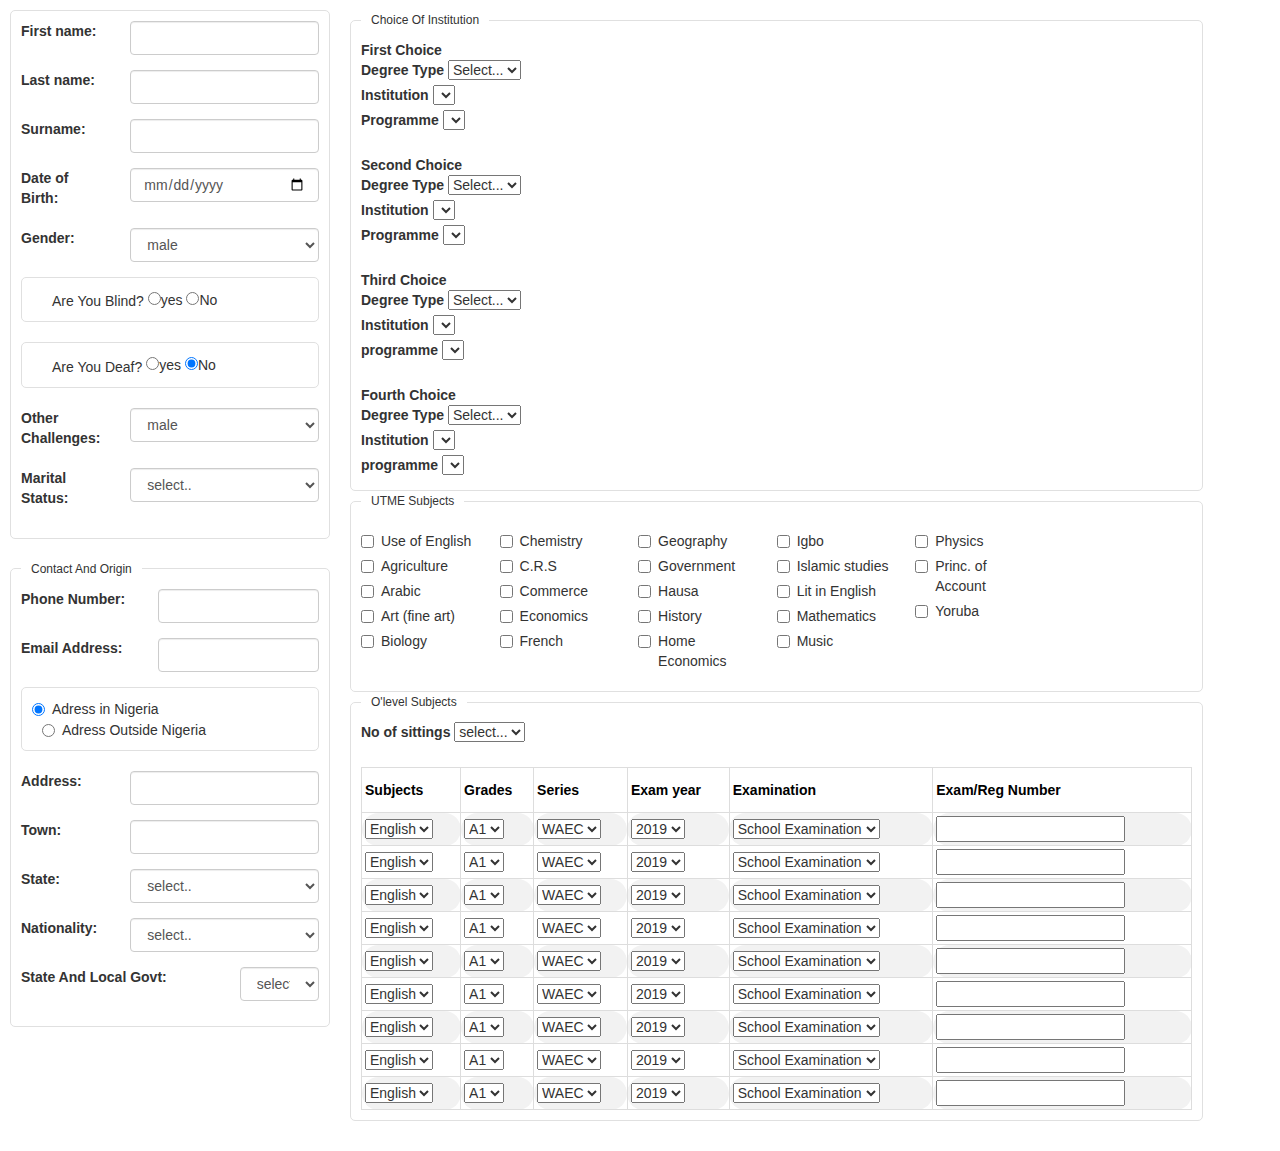
==== commit 74528b02: "profile field update & contact and origin field update" ====
--- a/index.html
+++ b/index.html
@@ -22,17 +22,23 @@
                             <input class="form-control form-control-sm" type="text" placeholder="">
                         </div>
                     </div>
-
-                    <label for="">MiddleName:</label>
-                    <input class="form-control form-control-sm" type="text" placeholder="">
-                    <br>
-
-                    <label for="Sname"><b>Surname:</label>
-                    <input class="form-control form-control-sm" type="text" placeholder="">
-                    <br>
-                    <div class="DOB">
-                        <div class="form-group">
-                            <label>Date of Birth</label>
+                    <div class="form-group row">
+                        <label class="col-sm-4" for="fname">Last name:</label>
+                        <div class="col-sm-8">
+                            <input class="form-control form-control-sm" type="text" placeholder="">
+                        </div>
+                    </div>
+                    <div class="form-group row">
+                        <label class="col-sm-4" for="fname">Surname:</label>
+                        <div class="col-sm-8">
+                            <input class="form-control form-control-sm" type="text" placeholder="">
+                        </div>
+                    </div>
+
+
+                    <div class="form-group row">
+                        <label class="col-sm-4">Date of Birth:</label>
+                        <div class="col-sm-8">
                             <input type="date" class="form-control" id="exampleInputDOB1" placeholder="Date of Birth">
                         </div>
                     </div>
@@ -64,111 +70,130 @@
                                 <option value='1947'>1947</option>
                             </select>
                         </div>-->
+
+
+                    <div class="form-group row">
+                        <label class="col-sm-4">Gender:</label>
+                        <div class="col-sm-8">
+                            <select class="form-control" name="gender" class="gender">
+                                <option value="male">male</option>
+                                <option value="female">female</option>
+                            </select>
+                        </div>
+                    </div>
+
+
+                    <div class="the-fieldset">
+                        <label class="radio-inline">Are You Blind?</label>
+                        <input type="radio" name="optradio">yes
+
+                        <input type="radio" name="optradio" checked>No
+                    </div>
                     <br>
-                    <div>
-                        <label for="gender">Gender:</label>
-                        <select name="gender" class="gender">
-                            <option value="male">male</option>
-                            <option value="female">female</option>
-                        </select>
+                    <div class="the-fieldset">
+                        <label class="radio-inline">Are You Deaf?</label>
+                        <input type="radio" name="opradio">yes
+
+                        <input type="radio" name="opradio" checked>No
                     </div>
                     <br>
 
-                    <div id="checkblind">
-                        <label for="yes_no_radio">Are you Blind?</label>
-                        <p>
-                            <input type="radio" name="yes_no">Yes</inpu>
-                        </p>
-                        <p>
-                            <input type="radio" name="yes_no" checked>No</input>
-                        </p>
-                    </div>
-                    <br>
-                    <div id="checkdeaf">
-                        <label for="yes_no_radio">Are you Deaf?</label>
-                        <p>
-                            <input type="radio" name="true_false">Yes</input>
-                        </p>
-                        <p>
-                            <input type="radio" name="true_false" checked>No</input>
-                        </p>
-                    </div>
-                    <br>
-                    <div>
-                        <label for="">Other challenges:</label>
-                        <select name="" class="challenges">
-                            <option value="">None</option>
-                            <option value="">Yes</option>
-
-                        </select>
-                        <br>
-                        <label for="">Marital Status:</label>
-                        <select name="" class="marital">
-                            <option value="">Single</option>
-                            <option value="">Married</option>
-                            <option value="">Divorced</option>
-                            <option value="">Widowed</option>
-                        </select>
-                    </div>
+                    <div class="form-group row">
+                        <label class="col-sm-4">Other Challenges:</label>
+                        <div class="col-sm-8">
+                            <select class="form-control" name="gender" class="gender">
+                                <option value="male">male</option>
+                                <option value="female">female</option>
+                            </select>
+                        </div>
+                    </div>
+                    <div class="form-group row">
+                        <label class="col-sm-4">Marital Status:</label>
+                        <div class="col-sm-8">
+                            <select class="form-control" name="gender" class="gender">
+                                <option value="select">select..</option>
+                                <option value="male">single</option>
+                                <option value="">Married</option>
+                                <option value="">Divored</option>
+                                <option value="">widowed</option>
+                            </select>
+                        </div>
+                    </div>
+
                 </fieldset>
                 <br>
                 <fieldset class="row the-fieldset">
+                    <legend class="the-legend">Contact And Origin</legend>
                     <div class="">
-                        <b>Contacts and origin</b>
+
+                        <div class="form-group row">
+                            <label class="col-sm-5" for="fname">Phone Number:</label>
+                            <div class="col-sm-7">
+                                <input class="form-control form-control-sm" type="text" placeholder="">
+                            </div>
+                        </div>
+
+                        <div class="form-group row">
+                            <label class="col-sm-5" for="fname">Email Address:</label>
+                            <div class="col-sm-7">
+                                <input class="form-control form-control-sm" type="text" placeholder="">
+                            </div>
+                        </div>
+                        <div class="the-fieldset">
+                            <label class="radio-inline">
+                                <input type="radio" name="optradio" checked>Adress in Nigeria
+                            </label>
+                            <label class="radio-inline">
+                                <input type="radio" name="optradio">Adress Outside Nigeria
+                            </label>
+                        </div>
                         <br>
-                        <br>
-                        <label for="pnumber"><b>GSM number</b></label>
-                        <input class="pnumber" type="text" placeholder="" name="" required>
-                        <br>
-                        <br>
-                        <label for="email"><b>Email address:</b></label>
-                        <input class="email" type="text" placeholder="enter a valid email address" name="" required>
-
-
-                        <br>
-                        <br>
-                        <label for="">Address Location:</label>
-                        <select name="" class="addressL">
-                            <option value="">Nigeria</option>
-                            <option value="">Outside Nigeria</option>
-                        </select>
-                        <br>
-                        <br>
-                        <label for=""><b>Address:</b></label>
-                        <input class="address" type="text" placeholder="" required>
-                        <br>
-                        <br>
-                        <label for=""><b>Town:</b></label>
-                        <input class="town" type="text" placeholder="" required>
-                        <br>
-                        <br>
-                        <label for=""><b>State:</b></label>
-                        <select name="states_of_nigeria" id="state">
-                        </select>
-                        <br>
-                        <br>
-                        <label for=""><b>Nationality:</b></label>
-                        <select name="counties" class="country">
-
-                        </select>
-                        <br>
-
-
-                        <label for=""><b>State and Local Govt:</b></label>
-
-
-                        <select name="states_of_nigeria" id="state">
-                        </select>
-                    </div>
+                        <div class="form-group row">
+                            <label class="col-sm-4" for="fname">Address:</label>
+                            <div class="col-sm-8">
+                                <input class="form-control form-control-sm" type="text" placeholder="">
+                            </div>
+                        </div>
+                        <div class="form-group row">
+                            <label class="col-sm-4" for="fname">Town:</label>
+                            <div class="col-sm-8">
+                                <input class="form-control form-control-sm" type="text" placeholder="">
+                            </div>
+                        </div>
+                        <div class="form-group row">
+                                <label class="col-sm-4">State:</label>
+                                <div class="col-sm-8">
+                                    <select class="form-control" name="" class="">
+                                        <option value="select">select..</option>
+                                        
+
+                                    </select>
+                                </div>
+                            </div>
+                        <div class="form-group row">
+                                <label class="col-sm-4">Nationality:</label>
+                                <div class="col-sm-8">
+                                    <select class="form-control" name="" class="">
+                                        <option value="select">select..</option>
+                                    </select>
+                                </div>
+                            </div>
+                            <div class="form-group row">
+                                    <label class="col-sm-8">State And Local Govt:</label>
+                                    <div class="col-sm-4">
+                                        <select class="form-control" name="" class="">
+                                            <option value="select">select..</option>
+                                       </select>
+                                    
+                             </div>
                 </fieldset>
             </div>
             <div class="col-sm-8 space">
                 <fieldset class="row the-fieldset">
-                    <legend class="the-legend">Title</legend>
+                    <legend class="the-legend">Choice Of Institution</legend>
                     <div class="border-2">
                         <div class="head1">
-                            <b>Choice Of Institution
-                            </b>
+
                         </div>
                         <div class="firstchoice">
                             <b>First Choice</b>
@@ -290,7 +315,7 @@
                 </fieldset>
 
                 <fieldset class="row the-fieldset">
-                    <legend class="the-legend">Title</legend>
+                    <legend class="the-legend">UTME Subjects</legend>
                     <div class="col-sm-2" style="padding:0px 20px;">
                         <div class="checkbox">
                             <input type="checkbox" />Use of English
@@ -372,12 +397,12 @@
                 </fieldset>
 
                 <fieldset class="row the-fieldset">
-
+                    <legend class="the-legend">O'level Subjects</legend>
 
                     <div class="Osubjects">
 
                         <div class="sittings">
-                            <b>O'level subjects</b> <br><label for="sittings">No of sittings</label>
+                            <label for="sittings">No of sittings</label>
                             <select class="">
                                 <option value="">select...</option>
                                 <option value="">1</option>
--- a/css/main.css
+++ b/css/main.css
@@ -45,3 +45,32 @@
   padding:6px;
   height: 36px;
 }
+#customers {
+    font-family: "Trebuchet MS", Arial, Helvetica, sans-serif;
+    border-collapse: solid;
+    width: 100%;
+    position: relative;
+    border-radius: 20px 20px 20px 20px;
+    cursor: pointer;
+    
+  
+  }
+  
+  #customers td, #customers th {
+    border: 1px solid #ddd;
+    border-radius: 20px 20px 20px 20px;
+    padding: 3px;
+  
+  }
+  
+  #customers tr:nth-child(even){background-color: #f2f2f2;}
+  
+  #customers tr:hover {background-color: #ddd;}
+  
+  #customers th {
+    padding-top: 12px;
+    padding-bottom: 12px;
+    border-radius: 20px 20px 20px 20px;
+    background-color: none;
+    color: black;
+  }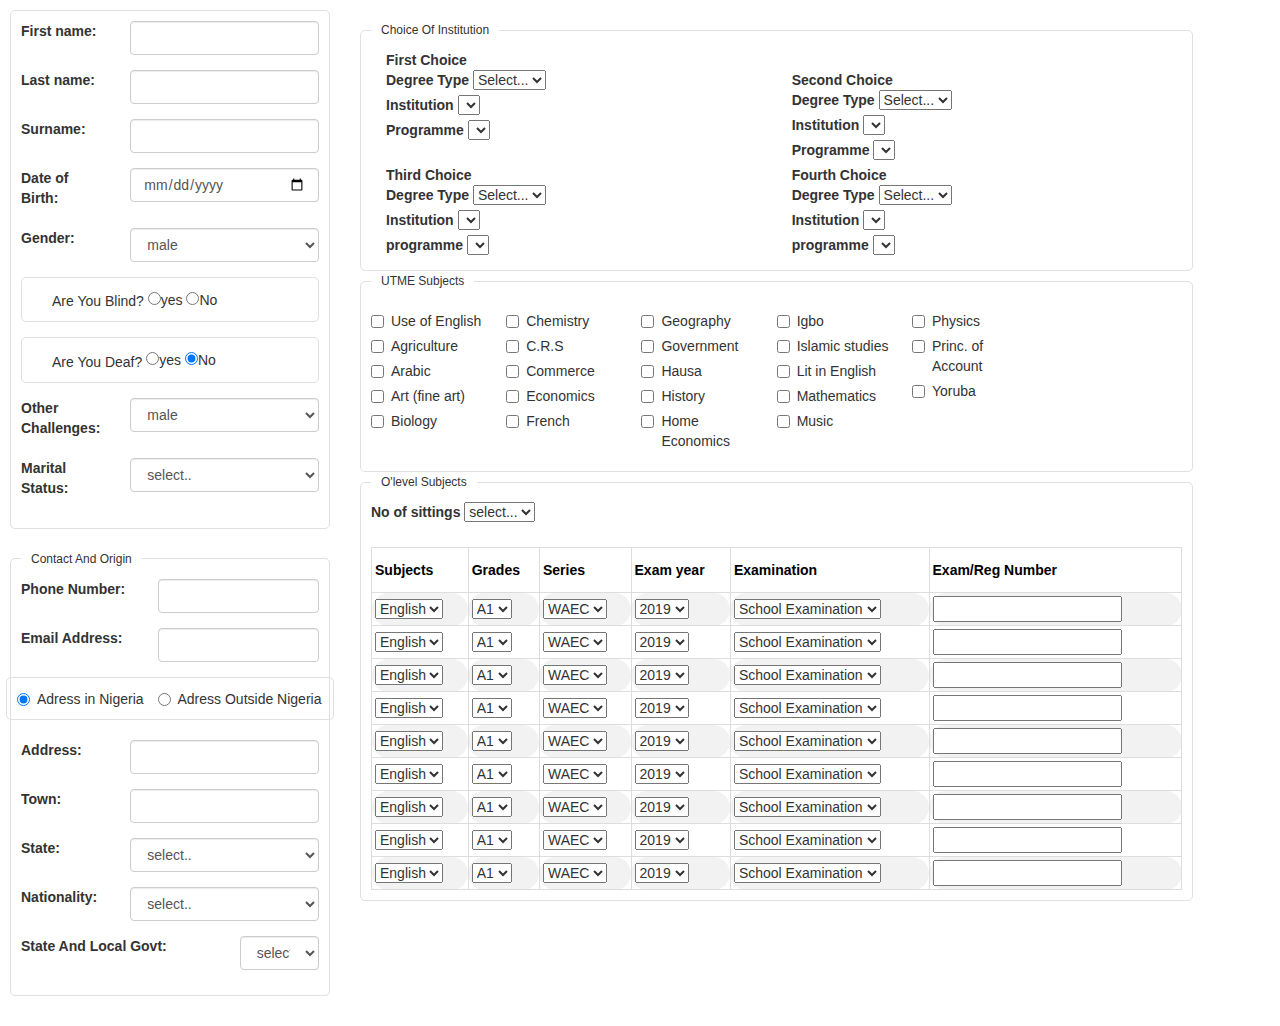
==== commit e6268a04: "fixes on html tags and spaces" ====
--- a/index.html
+++ b/index.html
@@ -83,20 +83,18 @@
                     </div>
 
 
-                    <div class="the-fieldset">
+                    <div class="the-fieldset form-group">
                         <label class="radio-inline">Are You Blind?</label>
                         <input type="radio" name="optradio">yes
 
                         <input type="radio" name="optradio" checked>No
                     </div>
-                    <br>
-                    <div class="the-fieldset">
+                    <div class="the-fieldset form-group">
                         <label class="radio-inline">Are You Deaf?</label>
                         <input type="radio" name="opradio">yes
 
                         <input type="radio" name="opradio" checked>No
                     </div>
-                    <br>
 
                     <div class="form-group row">
                         <label class="col-sm-4">Other Challenges:</label>
@@ -124,591 +122,594 @@
                 <br>
                 <fieldset class="row the-fieldset">
                     <legend class="the-legend">Contact And Origin</legend>
-                    <div class="">
-
-                        <div class="form-group row">
-                            <label class="col-sm-5" for="fname">Phone Number:</label>
-                            <div class="col-sm-7">
-                                <input class="form-control form-control-sm" type="text" placeholder="">
-                            </div>
-                        </div>
-
-                        <div class="form-group row">
-                            <label class="col-sm-5" for="fname">Email Address:</label>
-                            <div class="col-sm-7">
-                                <input class="form-control form-control-sm" type="text" placeholder="">
-                            </div>
-                        </div>
-                        <div class="the-fieldset">
-                            <label class="radio-inline">
-                                <input type="radio" name="optradio" checked>Adress in Nigeria
-                            </label>
-                            <label class="radio-inline">
-                                <input type="radio" name="optradio">Adress Outside Nigeria
-                            </label>
-                        </div>
-                        <br>
-                        <div class="form-group row">
-                            <label class="col-sm-4" for="fname">Address:</label>
-                            <div class="col-sm-8">
-                                <input class="form-control form-control-sm" type="text" placeholder="">
-                            </div>
-                        </div>
-                        <div class="form-group row">
-                            <label class="col-sm-4" for="fname">Town:</label>
-                            <div class="col-sm-8">
-                                <input class="form-control form-control-sm" type="text" placeholder="">
-                            </div>
-                        </div>
-                        <div class="form-group row">
-                                <label class="col-sm-4">State:</label>
-                                <div class="col-sm-8">
-                                    <select class="form-control" name="" class="">
-                                        <option value="select">select..</option>
-                                        
-
-                                    </select>
-                                </div>
-                            </div>
-                        <div class="form-group row">
-                                <label class="col-sm-4">Nationality:</label>
-                                <div class="col-sm-8">
-                                    <select class="form-control" name="" class="">
-                                        <option value="select">select..</option>
-                                    </select>
-                                </div>
-                            </div>
-                            <div class="form-group row">
-                                    <label class="col-sm-8">State And Local Govt:</label>
-                                    <div class="col-sm-4">
-                                        <select class="form-control" name="" class="">
-                                            <option value="select">select..</option>
-                                       </select>
-                                    
-                             </div>
+
+                    <div class="form-group row">
+                        <label class="col-sm-5" for="fname">Phone Number:</label>
+                        <div class="col-sm-7">
+                            <input class="form-control form-control-sm" type="text" placeholder="">
+                        </div>
+                    </div>
+
+                    <div class="form-group row">
+                        <label class="col-sm-5" for="fname">Email Address:</label>
+                        <div class="col-sm-7">
+                            <input class="form-control form-control-sm" type="text" placeholder="">
+                        </div>
+                    </div>
+
+                    <div class="the-fieldset row ">
+                        <label class="radio-inline">
+                            <input type="radio" name="optradio" checked>Adress in Nigeria
+                        </label>
+                        <label class="radio-inline">
+                            <input type="radio" name="optradio">Adress Outside Nigeria
+                        </label>
+                    </div>
+                    <br>
+
+                    <div class="form-group row">
+                        <label class="col-sm-4" for="fname">Address:</label>
+                        <div class="col-sm-8">
+                            <input class="form-control form-control-sm" type="text" placeholder="">
+                        </div>
+                    </div>
+                    <div class="form-group row">
+                        <label class="col-sm-4" for="fname">Town:</label>
+                        <div class="col-sm-8">
+                            <input class="form-control form-control-sm" type="text" placeholder="">
+                        </div>
+                    </div>
+                    <div class="form-group row">
+                        <label class="col-sm-4">State:</label>
+                        <div class="col-sm-8">
+                            <select class="form-control" name="" class="">
+                                <option value="select">select..</option>
+
+
+                            </select>
+                        </div>
+                    </div>
+                    <div class="form-group row">
+                        <label class="col-sm-4">Nationality:</label>
+                        <div class="col-sm-8">
+                            <select class="form-control" name="" class="">
+                                <option value="select">select..</option>
+                            </select>
+                        </div>
+                    </div>
+                    <div class="form-group row">
+                        <label class="col-sm-8">State And Local Govt:</label>
+                        <div class="col-sm-4">
+                            <select class="form-control" name="" class="">
+                                <option value="select">select..</option>
+                            </select>
+
+                        </div>
+                    </div>
                 </fieldset>
             </div>
             <div class="col-sm-8 space">
-                <fieldset class="row the-fieldset">
-                    <legend class="the-legend">Choice Of Institution</legend>
-                    <div class="border-2">
-                        <div class="head1">
-
-                        </div>
-                        <div class="firstchoice">
-                            <b>First Choice</b>
+                <div class="row space">
+                    <fieldset class="row the-fieldset">
+                        <legend class="the-legend">Choice Of Institution</legend>
+                        <div class="border-2">
+
+                            <div class="col-sm-6">
+                                <b>First Choice</b>
+                                <br>
+                                <label>Degree Type</label>
+                                <select class="choice1">
+                                    <option value="">Select...</option>
+                                    <option value="degree">Degree</option>
+                                    <option value="ond">OND</option>
+                                    <option value="nce">NCE</option>
+                                </select>
+
+                                <br>
+                                <label>Institution</label>
+                                <select class="Institution">
+
+                                    <option class="" value=""></option>
+
+
+                                </select>
+                                <br>
+                                <label>Programme</label>
+                                <select class=program>
+
+                                    <option value=""></option>
+
+
+                                </select>
+                            </div>
+
+
                             <br>
-                            <label>Degree Type</label>
-                            <select class="choice1">
-                                <option value="">Select...</option>
-                                <option value="degree">Degree</option>
-                                <option value="ond">OND</option>
-                                <option value="nce">NCE</option>
-                            </select>
+
+                            <div class="col-sm-6">
+                                <b>Second Choice</b>
+                                <br>
+                                <label>Degree Type</label>
+                                <select class="choice1">
+                                    <option value="">Select...</option>
+                                    <option value="degree">Degree</option>
+                                    <option value="ond">OND</option>
+                                    <option value="nce">NCE</option>
+                                </select>
+
+                                <br>
+                                <label>Institution</label>
+                                <select class="Institution">
+
+                                    <option value=""></option>
+
+
+                                </select>
+                                <br>
+                                <label>Programme</label>
+                                <select class="program">
+
+                                    <option value=""></option>
+
+
+                                </select>
+                            </div>
 
                             <br>
-                            <label>Institution</label>
-                            <select class="Institution">
-
-                                <option class="" value=""></option>
-
-
-                            </select>
+
+                            <div class="col-sm-6">
+                                <b>Third Choice</b>
+                                <br>
+                                <label>Degree Type</label>
+                                <select class="choice1">
+                                    <option value="">Select...</option>
+                                    <option value="degree">Degree</option>
+                                    <option value="ond">OND</option>
+                                    <option value="nce">NCE</option>
+                                </select>
+
+                                <br>
+                                <label>Institution</label>
+                                <select class="Institution">
+
+                                    <option value=""></option>
+
+
+                                </select>
+                                <br>
+                                <label>programme</label>
+                                <select class="program">
+
+                                    <option value=""></option>
+
+
+                                </select>
+                            </div>
                             <br>
-                            <label>Programme</label>
-                            <select class=program>
-
-                                <option value=""></option>
-
-
-                            </select>
-                        </div>
-
-                        <br>
-
-                        <div class="secondchoice">
-                            <b>Second Choice</b>
-                            <br>
-                            <label>Degree Type</label>
-                            <select class="choice1">
-                                <option value="">Select...</option>
-                                <option value="degree">Degree</option>
-                                <option value="ond">OND</option>
-                                <option value="nce">NCE</option>
-                            </select>
-
-                            <br>
-                            <label>Institution</label>
-                            <select class="Institution">
-
-                                <option value=""></option>
-
-
-                            </select>
-                            <br>
-                            <label>Programme</label>
-                            <select class="program">
-
-                                <option value=""></option>
-
-
-                            </select>
-                        </div>
-
-                        <br>
-
-                        <div class="thirdchoice">
-                            <b>Third Choice</b>
-                            <br>
-                            <label>Degree Type</label>
-                            <select class="choice1">
-                                <option value="">Select...</option>
-                                <option value="degree">Degree</option>
-                                <option value="ond">OND</option>
-                                <option value="nce">NCE</option>
-                            </select>
-
-                            <br>
-                            <label>Institution</label>
-                            <select class="Institution">
-
-                                <option value=""></option>
-
-
-                            </select>
-                            <br>
-                            <label>programme</label>
-                            <select class="program">
-
-                                <option value=""></option>
-
-
-                            </select>
-                        </div>
-                        <br>
-                        <div class="thirdchoice">
-                            <b>Fourth Choice</b>
-                            <br>
-                            <label>Degree Type</label>
-                            <select class="choice1">
-                                <option value="">Select...</option>
-                                <option value="degree">Degree</option>
-                                <option value="ond">OND</option>
-                                <option value="nce">NCE</option>
-                            </select>
-
-                            <br>
-                            <label>Institution</label>
-                            <select class="Institution">
-
-                                <option value=""></option>
-                            </select>
-                            <br>
-                            <label>programme</label>
-                            <select class="program">
-
-                                <option value=""></option>
-
-
-                            </select>
-                        </div>
-                </fieldset>
-
-                <fieldset class="row the-fieldset">
-                    <legend class="the-legend">UTME Subjects</legend>
-                    <div class="col-sm-2" style="padding:0px 20px;">
-                        <div class="checkbox">
-                            <input type="checkbox" />Use of English
-                        </div>
-                        <div class="checkbox">
-                            <input type="checkbox" />Agriculture
-                        </div>
-                        <div class="checkbox">
-                            <input type="checkbox" />Arabic
-                        </div>
-                        <div class="checkbox">
-                            <input type="checkbox" />Art (fine art)
-                        </div>
-                        <div class="checkbox">
-                            <input type="checkbox" />Biology
-                        </div>
-                    </div>
-                    <div class="col-sm-2" style="padding:0px 20px;">
-                        <div class="checkbox">
-                            <input type="checkbox" />Chemistry
-                        </div>
-                        <div class="checkbox">
-                            <input type="checkbox" />C.R.S
-                        </div>
-                        <div class="checkbox">
-                            <input type="checkbox" />Commerce
-                        </div>
-                        <div class="checkbox">
-                            <input type="checkbox" />Economics
-                        </div>
-                        <div class="checkbox">
-                            <input type="checkbox" />French
-                        </div>
-                    </div>
-                    <div class="col-sm-2" style="padding:0px 20px;">
-                        <div class="checkbox">
-                            <input type="checkbox" />Geography
-                        </div>
-                        <div class="checkbox">
-                            <input type="checkbox" />Government
-                        </div>
-                        <div class="checkbox">
-                            <input type="checkbox" />Hausa
-                        </div>
-                        <div class="checkbox">
-                            <input type="checkbox" />History
-                        </div>
-                        <div class="checkbox">
-                            <input type="checkbox" />Home Economics
-                        </div>
-                    </div>
-                    <div class="col-sm-2" style="padding:0px 20px;">
-                        <div class="checkbox">
-                            <input type="checkbox" />Igbo
-                        </div>
-                        <div class="checkbox">
-                            <input type="checkbox" />Islamic studies
-                        </div>
-                        <div class="checkbox">
-                            <input type="checkbox" />Lit in English
-                        </div>
-                        <div class="checkbox">
-                            <input type="checkbox" />Mathematics
-                        </div>
-                        <div class="checkbox">
-                            <input type="checkbox" />Music
-                        </div>
-                    </div>
-                    <div class="col-sm-2" style="padding:0px 20px;">
-                        <div class="checkbox">
-                            <input type="checkbox" />Physics
-                        </div>
-                        <div class="checkbox">
-                            <input type="checkbox" />Princ. of Account
-                        </div>
-                        <div class="checkbox">
-                            <input type="checkbox" />Yoruba
-                        </div>
-                </fieldset>
-
-                <fieldset class="row the-fieldset">
-                    <legend class="the-legend">O'level Subjects</legend>
-
-                    <div class="Osubjects">
-
-                        <div class="sittings">
-                            <label for="sittings">No of sittings</label>
-                            <select class="">
-                                <option value="">select...</option>
-                                <option value="">1</option>
-                                <option value="">2</option>
-
-                            </select>
-
-                            <br>
-                            <br>
-                            <table id="customers">
-
-                                <tr>
-                                    <th>Subjects</th>
-                                    <th>Grades</th>
-                                    <th>Series</th>
-                                    <th>Exam year</th>
-                                    <th>Examination</th>
-                                    <th>Exam/Reg Number</th>
-                                </tr>
-                                <tr>
-                                    <td>
-                                        <select class="">
-                                            <option value="">English</option>
-                                        </select>
-                                    </td>
-                                    <td>
-                                        <select class="">
-                                            <option value="">A1</option>
-                                        </select>
-                                    </td>
-                                    <td>
-                                        <select class="">
-                                            <option value="1">WAEC</option>
-                                        </select>
-                                    </td>
-                                    <td>
-                                        <select class="">
-                                            <option value="2019">2019</option>
-                                        </select>
-                                    <td>
-                                        <select class="">
-                                            <option value="">School Examination</option>
-                                            <option value="">Private Examination</option>
-                                        </select>
-                                    </td>
-                                    <td>
-                                        <input class="Mname" type="text" placeholder="" required>
-                                    </td>
-                                </tr>
-                                <tr>
-                                    <td>
-                                        <select class="">
-                                            <option value="">English</option>
-                                        </select>
-                                    </td>
-                                    <td>
-                                        <select class="">
-                                            <option value="">A1</option>
-                                        </select>
-                                    </td>
-                                    <td>
-                                        <select class="">
-                                            <option value="1">WAEC</option>
-                                        </select>
-                                    </td>
-                                    <td>
-                                        <select class="">
-                                            <option value="2019">2019</option>
-                                        </select>
-                                    <td>
-                                        <select class="">
-                                            <option value="">School Examination</option>
-                                            <option value="">Private Examination</option>
-                                        </select>
-                                    </td>
-                                    <td>
-                                        <input class="Mname" type="text" placeholder="" required>
-                                    </td>
-                                </tr>
-                                <tr>
-                                    <td>
-                                        <select class="">
-                                            <option value="">English</option>
-                                        </select>
-                                    </td>
-                                    <td>
-                                        <select class="">
-                                            <option value="">A1</option>
-                                        </select>
-                                    </td>
-                                    <td>
-                                        <select class="">
-                                            <option value="1">WAEC</option>
-                                        </select>
-                                    </td>
-                                    <td>
-                                        <select class="">
-                                            <option value="2019">2019</option>
-                                        </select>
-                                    <td>
-                                        <select class="">
-                                            <option value="">School Examination</option>
-                                            <option value="">Private Examination</option>
-                                        </select>
-                                    </td>
-                                    <td>
-                                        <input class="Mname" type="text" placeholder="" required>
-                                    </td>
-                                </tr>
-                                <tr>
-                                    <td>
-                                        <select class="">
-                                            <option value="">English</option>
-                                        </select>
-                                    </td>
-                                    <td>
-                                        <select class="">
-                                            <option value="">A1</option>
-                                        </select>
-                                    </td>
-                                    <td>
-                                        <select class="">
-                                            <option value="1">WAEC</option>
-                                        </select>
-                                    </td>
-                                    <td>
-                                        <select class="">
-                                            <option value="2019">2019</option>
-                                        </select>
-                                    <td>
-                                        <select class="">
-                                            <option value="">School Examination</option>
-                                            <option value="">Private Examination</option>
-                                        </select>
-                                    </td>
-                                    <td>
-                                        <input class="Mname" type="text" placeholder="" required>
-                                    </td>
-                                </tr>
-                                <tr>
-                                    <td>
-                                        <select class="">
-                                            <option value="">English</option>
-                                        </select>
-                                    </td>
-                                    <td>
-                                        <select class="">
-                                            <option value="">A1</option>
-                                        </select>
-                                    </td>
-                                    <td>
-                                        <select class="">
-                                            <option value="1">WAEC</option>
-                                        </select>
-                                    </td>
-                                    <td>
-                                        <select class="">
-                                            <option value="2019">2019</option>
-                                        </select>
-                                    <td>
-                                        <select class="">
-                                            <option value="">School Examination</option>
-                                            <option value="">Private Examination</option>
-                                        </select>
-                                    </td>
-                                    <td>
-                                        <input class="Mname" type="text" placeholder="" required>
-                                    </td>
-                                </tr>
-                                <tr>
-                                    <td>
-                                        <select class="">
-                                            <option value="">English</option>
-                                        </select>
-                                    </td>
-                                    <td>
-                                        <select class="">
-                                            <option value="">A1</option>
-                                        </select>
-                                    </td>
-                                    <td>
-                                        <select class="">
-                                            <option value="1">WAEC</option>
-                                        </select>
-                                    </td>
-                                    <td>
-                                        <select class="">
-                                            <option value="2019">2019</option>
-                                        </select>
-                                    <td>
-                                        <select class="">
-                                            <option value="">School Examination</option>
-                                            <option value="">Private Examination</option>
-                                        </select>
-                                    </td>
-                                    <td>
-                                        <input class="Mname" type="text" placeholder="" required>
-                                    </td>
-                                </tr>
-                                <tr>
-                                    <td>
-                                        <select class="">
-                                            <option value="">English</option>
-                                        </select>
-                                    </td>
-                                    <td>
-                                        <select class="">
-                                            <option value="">A1</option>
-                                        </select>
-                                    </td>
-                                    <td>
-                                        <select class="">
-                                            <option value="1">WAEC</option>
-                                        </select>
-                                    </td>
-                                    <td>
-                                        <select class="">
-                                            <option value="2019">2019</option>
-                                        </select>
-                                    <td>
-                                        <select class="">
-                                            <option value="">School Examination</option>
-                                            <option value="">Private Examination</option>
-                                        </select>
-                                    </td>
-                                    <td>
-                                        <input class="Mname" type="text" placeholder="" required>
-                                    </td>
-                                </tr>
-                                <tr>
-                                    <td>
-                                        <select class="">
-                                            <option value="">English</option>
-                                        </select>
-                                    </td>
-                                    <td>
-                                        <select class="">
-                                            <option value="">A1</option>
-                                        </select>
-                                    </td>
-                                    <td>
-                                        <select class="">
-                                            <option value="1">WAEC</option>
-                                        </select>
-                                    </td>
-                                    <td>
-                                        <select class="">
-                                            <option value="2019">2019</option>
-                                        </select>
-                                    <td>
-                                        <select class="">
-                                            <option value="">School Examination</option>
-                                            <option value="">Private Examination</option>
-                                        </select>
-                                    </td>
-                                    <td>
-                                        <input class="Mname" type="text" placeholder="" required>
-                                    </td>
-                                </tr>
-                                <tr>
-                                    <td>
-                                        <select class="">
-                                            <option value="">English</option>
-                                        </select>
-                                    </td>
-                                    <td>
-                                        <select class="">
-                                            <option value="">A1</option>
-                                        </select>
-                                    </td>
-                                    <td>
-                                        <select class="">
-                                            <option value="1">WAEC</option>
-                                        </select>
-                                    </td>
-                                    <td>
-                                        <select class="">
-                                            <option value="2019">2019</option>
-                                        </select>
-                                    <td>
-                                        <select class="">
-                                            <option value="">School Examination</option>
-                                            <option value="">Private Examination</option>
-                                        </select>
-                                    </td>
-                                    <td>
-                                        <input class="Mname" type="text" placeholder="" required>
-                                    </td>
-                                </tr>
-                            </table>
-                        </div>
-                    </div>
-                </fieldset>
+                            <div class="col-sm-6">
+                                <b>Fourth Choice</b>
+                                <br>
+                                <label>Degree Type</label>
+                                <select class="choice1">
+                                    <option value="">Select...</option>
+                                    <option value="degree">Degree</option>
+                                    <option value="ond">OND</option>
+                                    <option value="nce">NCE</option>
+                                </select>
+
+                                <br>
+                                <label>Institution</label>
+                                <select class="Institution">
+
+                                    <option value=""></option>
+                                </select>
+                                <br>
+                                <label>programme</label>
+                                <select class="program">
+
+                                    <option value=""></option>
+
+
+                                </select>
+                            </div>
+                        </div>
+                    </fieldset>
+
+                    <fieldset class="row the-fieldset">
+                        <legend class="the-legend">UTME Subjects</legend>
+                        <div class="col-sm-2" style="padding:0px 20px;">
+                            <div class="checkbox">
+                                <input type="checkbox" />Use of English
+                            </div>
+                            <div class="checkbox">
+                                <input type="checkbox" />Agriculture
+                            </div>
+                            <div class="checkbox">
+                                <input type="checkbox" />Arabic
+                            </div>
+                            <div class="checkbox">
+                                <input type="checkbox" />Art (fine art)
+                            </div>
+                            <div class="checkbox">
+                                <input type="checkbox" />Biology
+                            </div>
+                        </div>
+                        <div class="col-sm-2" style="padding:0px 20px;">
+                            <div class="checkbox">
+                                <input type="checkbox" />Chemistry
+                            </div>
+                            <div class="checkbox">
+                                <input type="checkbox" />C.R.S
+                            </div>
+                            <div class="checkbox">
+                                <input type="checkbox" />Commerce
+                            </div>
+                            <div class="checkbox">
+                                <input type="checkbox" />Economics
+                            </div>
+                            <div class="checkbox">
+                                <input type="checkbox" />French
+                            </div>
+                        </div>
+                        <div class="col-sm-2" style="padding:0px 20px;">
+                            <div class="checkbox">
+                                <input type="checkbox" />Geography
+                            </div>
+                            <div class="checkbox">
+                                <input type="checkbox" />Government
+                            </div>
+                            <div class="checkbox">
+                                <input type="checkbox" />Hausa
+                            </div>
+                            <div class="checkbox">
+                                <input type="checkbox" />History
+                            </div>
+                            <div class="checkbox">
+                                <input type="checkbox" />Home Economics
+                            </div>
+                        </div>
+                        <div class="col-sm-2" style="padding:0px 20px;">
+                            <div class="checkbox">
+                                <input type="checkbox" />Igbo
+                            </div>
+                            <div class="checkbox">
+                                <input type="checkbox" />Islamic studies
+                            </div>
+                            <div class="checkbox">
+                                <input type="checkbox" />Lit in English
+                            </div>
+                            <div class="checkbox">
+                                <input type="checkbox" />Mathematics
+                            </div>
+                            <div class="checkbox">
+                                <input type="checkbox" />Music
+                            </div>
+                        </div>
+                        <div class="col-sm-2" style="padding:0px 20px;">
+                            <div class="checkbox">
+                                <input type="checkbox" />Physics
+                            </div>
+                            <div class="checkbox">
+                                <input type="checkbox" />Princ. of Account
+                            </div>
+                            <div class="checkbox">
+                                <input type="checkbox" />Yoruba
+                            </div>
+                    </fieldset>
+
+                    <fieldset class="row the-fieldset">
+                        <legend class="the-legend">O'level Subjects</legend>
+
+                        <div class="Osubjects">
+
+                            <div class="sittings">
+                                <label for="sittings">No of sittings</label>
+                                <select class="">
+                                    <option value="">select...</option>
+                                    <option value="">1</option>
+                                    <option value="">2</option>
+
+                                </select>
+
+                                <br>
+                                <br>
+                                <table id="customers">
+
+                                    <tr>
+                                        <th>Subjects</th>
+                                        <th>Grades</th>
+                                        <th>Series</th>
+                                        <th>Exam year</th>
+                                        <th>Examination</th>
+                                        <th>Exam/Reg Number</th>
+                                    </tr>
+                                    <tr>
+                                        <td>
+                                            <select class="">
+                                                <option value="">English</option>
+                                            </select>
+                                        </td>
+                                        <td>
+                                            <select class="">
+                                                <option value="">A1</option>
+                                            </select>
+                                        </td>
+                                        <td>
+                                            <select class="">
+                                                <option value="1">WAEC</option>
+                                            </select>
+                                        </td>
+                                        <td>
+                                            <select class="">
+                                                <option value="2019">2019</option>
+                                            </select>
+                                        <td>
+                                            <select class="">
+                                                <option value="">School Examination</option>
+                                                <option value="">Private Examination</option>
+                                            </select>
+                                        </td>
+                                        <td>
+                                            <input class="Mname" type="text" placeholder="" required>
+                                        </td>
+                                    </tr>
+                                    <tr>
+                                        <td>
+                                            <select class="">
+                                                <option value="">English</option>
+                                            </select>
+                                        </td>
+                                        <td>
+                                            <select class="">
+                                                <option value="">A1</option>
+                                            </select>
+                                        </td>
+                                        <td>
+                                            <select class="">
+                                                <option value="1">WAEC</option>
+                                            </select>
+                                        </td>
+                                        <td>
+                                            <select class="">
+                                                <option value="2019">2019</option>
+                                            </select>
+                                        <td>
+                                            <select class="">
+                                                <option value="">School Examination</option>
+                                                <option value="">Private Examination</option>
+                                            </select>
+                                        </td>
+                                        <td>
+                                            <input class="Mname" type="text" placeholder="" required>
+                                        </td>
+                                    </tr>
+                                    <tr>
+                                        <td>
+                                            <select class="">
+                                                <option value="">English</option>
+                                            </select>
+                                        </td>
+                                        <td>
+                                            <select class="">
+                                                <option value="">A1</option>
+                                            </select>
+                                        </td>
+                                        <td>
+                                            <select class="">
+                                                <option value="1">WAEC</option>
+                                            </select>
+                                        </td>
+                                        <td>
+                                            <select class="">
+                                                <option value="2019">2019</option>
+                                            </select>
+                                        <td>
+                                            <select class="">
+                                                <option value="">School Examination</option>
+                                                <option value="">Private Examination</option>
+                                            </select>
+                                        </td>
+                                        <td>
+                                            <input class="Mname" type="text" placeholder="" required>
+                                        </td>
+                                    </tr>
+                                    <tr>
+                                        <td>
+                                            <select class="">
+                                                <option value="">English</option>
+                                            </select>
+                                        </td>
+                                        <td>
+                                            <select class="">
+                                                <option value="">A1</option>
+                                            </select>
+                                        </td>
+                                        <td>
+                                            <select class="">
+                                                <option value="1">WAEC</option>
+                                            </select>
+                                        </td>
+                                        <td>
+                                            <select class="">
+                                                <option value="2019">2019</option>
+                                            </select>
+                                        <td>
+                                            <select class="">
+                                                <option value="">School Examination</option>
+                                                <option value="">Private Examination</option>
+                                            </select>
+                                        </td>
+                                        <td>
+                                            <input class="Mname" type="text" placeholder="" required>
+                                        </td>
+                                    </tr>
+                                    <tr>
+                                        <td>
+                                            <select class="">
+                                                <option value="">English</option>
+                                            </select>
+                                        </td>
+                                        <td>
+                                            <select class="">
+                                                <option value="">A1</option>
+                                            </select>
+                                        </td>
+                                        <td>
+                                            <select class="">
+                                                <option value="1">WAEC</option>
+                                            </select>
+                                        </td>
+                                        <td>
+                                            <select class="">
+                                                <option value="2019">2019</option>
+                                            </select>
+                                        <td>
+                                            <select class="">
+                                                <option value="">School Examination</option>
+                                                <option value="">Private Examination</option>
+                                            </select>
+                                        </td>
+                                        <td>
+                                            <input class="Mname" type="text" placeholder="" required>
+                                        </td>
+                                    </tr>
+                                    <tr>
+                                        <td>
+                                            <select class="">
+                                                <option value="">English</option>
+                                            </select>
+                                        </td>
+                                        <td>
+                                            <select class="">
+                                                <option value="">A1</option>
+                                            </select>
+                                        </td>
+                                        <td>
+                                            <select class="">
+                                                <option value="1">WAEC</option>
+                                            </select>
+                                        </td>
+                                        <td>
+                                            <select class="">
+                                                <option value="2019">2019</option>
+                                            </select>
+                                        <td>
+                                            <select class="">
+                                                <option value="">School Examination</option>
+                                                <option value="">Private Examination</option>
+                                            </select>
+                                        </td>
+                                        <td>
+                                            <input class="Mname" type="text" placeholder="" required>
+                                        </td>
+                                    </tr>
+                                    <tr>
+                                        <td>
+                                            <select class="">
+                                                <option value="">English</option>
+                                            </select>
+                                        </td>
+                                        <td>
+                                            <select class="">
+                                                <option value="">A1</option>
+                                            </select>
+                                        </td>
+                                        <td>
+                                            <select class="">
+                                                <option value="1">WAEC</option>
+                                            </select>
+                                        </td>
+                                        <td>
+                                            <select class="">
+                                                <option value="2019">2019</option>
+                                            </select>
+                                        <td>
+                                            <select class="">
+                                                <option value="">School Examination</option>
+                                                <option value="">Private Examination</option>
+                                            </select>
+                                        </td>
+                                        <td>
+                                            <input class="Mname" type="text" placeholder="" required>
+                                        </td>
+                                    </tr>
+                                    <tr>
+                                        <td>
+                                            <select class="">
+                                                <option value="">English</option>
+                                            </select>
+                                        </td>
+                                        <td>
+                                            <select class="">
+                                                <option value="">A1</option>
+                                            </select>
+                                        </td>
+                                        <td>
+                                            <select class="">
+                                                <option value="1">WAEC</option>
+                                            </select>
+                                        </td>
+                                        <td>
+                                            <select class="">
+                                                <option value="2019">2019</option>
+                                            </select>
+                                        <td>
+                                            <select class="">
+                                                <option value="">School Examination</option>
+                                                <option value="">Private Examination</option>
+                                            </select>
+                                        </td>
+                                        <td>
+                                            <input class="Mname" type="text" placeholder="" required>
+                                        </td>
+                                    </tr>
+                                    <tr>
+                                        <td>
+                                            <select class="">
+                                                <option value="">English</option>
+                                            </select>
+                                        </td>
+                                        <td>
+                                            <select class="">
+                                                <option value="">A1</option>
+                                            </select>
+                                        </td>
+                                        <td>
+                                            <select class="">
+                                                <option value="1">WAEC</option>
+                                            </select>
+                                        </td>
+                                        <td>
+                                            <select class="">
+                                                <option value="2019">2019</option>
+                                            </select>
+                                        <td>
+                                            <select class="">
+                                                <option value="">School Examination</option>
+                                                <option value="">Private Examination</option>
+                                            </select>
+                                        </td>
+                                        <td>
+                                            <input class="Mname" type="text" placeholder="" required>
+                                        </td>
+                                    </tr>
+                                </table>
+                            </div>
+                        </div>
+                    </fieldset>
+                </div>
             </div>
         </div>
-    </div>
-
-    <div class="">
-        <div id="overlay" class="col-sm-4">
-
-            <br>
+
+        <div class="">
+            <div id="overlay" class="col-sm-4">
+
+                <br>
+            </div>
+
         </div>
 
-    </div>
-
-    <br>
+        <br>
 
 
 </html>--- a/css/main.css
+++ b/css/main.css
@@ -14,6 +14,7 @@
     border-radius: 5px;
     border: 1px solid #e0e0e0;
     padding: 10px;
+    
 }
 
 .space {
@@ -37,7 +38,7 @@
   height: 36px;
 }
 #checkdeaf{
-    border-radius:  4px;
+  border-radius:  4px;
   border-style: solid;
   border-color:  wheat;
   border-width: 1px;
@@ -73,4 +74,5 @@
     border-radius: 20px 20px 20px 20px;
     background-color: none;
     color: black;
-  }+  }
+  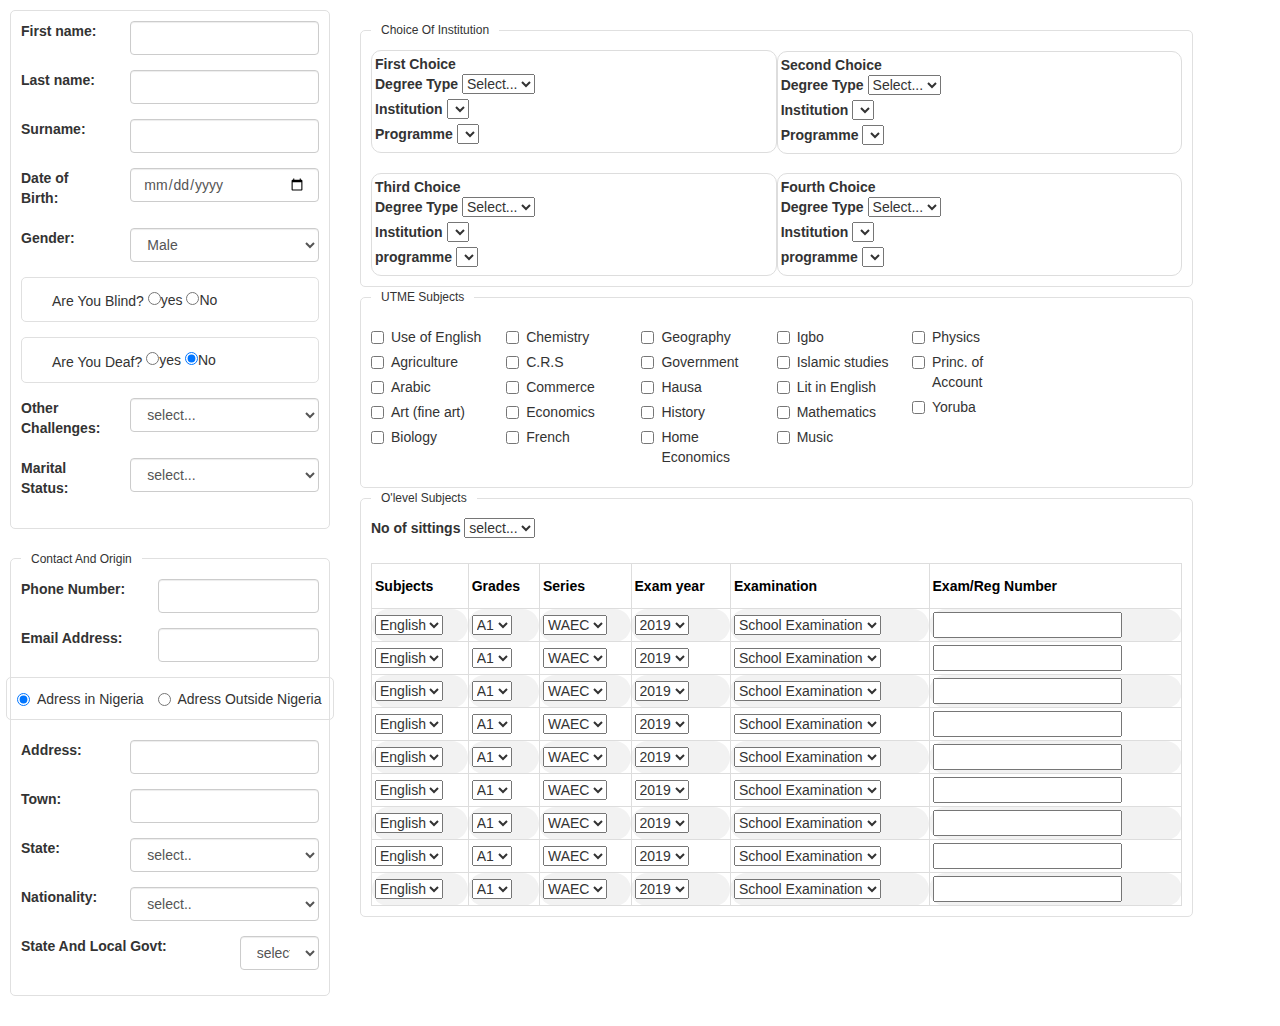
==== commit 59c37dfa: "border arrangements" ====
--- a/index.html
+++ b/index.html
@@ -76,8 +76,8 @@
                         <label class="col-sm-4">Gender:</label>
                         <div class="col-sm-8">
                             <select class="form-control" name="gender" class="gender">
-                                <option value="male">male</option>
-                                <option value="female">female</option>
+                                <option value="male">Male</option>
+                                <option value="female">Female</option>
                             </select>
                         </div>
                     </div>
@@ -100,8 +100,8 @@
                         <label class="col-sm-4">Other Challenges:</label>
                         <div class="col-sm-8">
                             <select class="form-control" name="gender" class="gender">
-                                <option value="male">male</option>
-                                <option value="female">female</option>
+                                <option value="select">select...</option>
+
                             </select>
                         </div>
                     </div>
@@ -109,7 +109,7 @@
                         <label class="col-sm-4">Marital Status:</label>
                         <div class="col-sm-8">
                             <select class="form-control" name="gender" class="gender">
-                                <option value="select">select..</option>
+                                <option value="select">select...</option>
                                 <option value="male">single</option>
                                 <option value="">Married</option>
                                 <option value="">Divored</option>
@@ -226,7 +226,7 @@
 
                             <br>
 
-                            <div class="col-sm-6">
+                            <div class="col-sm-6 align">
                                 <b>Second Choice</b>
                                 <br>
                                 <label>Degree Type</label>
@@ -308,8 +308,7 @@
                                 <select class="program">
 
                                     <option value=""></option>
-
-
+                                    `
                                 </select>
                             </div>
                         </div>
--- a/css/main.css
+++ b/css/main.css
@@ -75,4 +75,15 @@
     background-color: none;
     color: black;
   }
+  .col-sm-6{
+    
+    
+    border: 1px solid #ddd;
+    border-radius: 10px;
+    padding: 3px;
+  }
+  .align{
+    margin-top: 0px;
+    bottom: 19px;
+  }
   